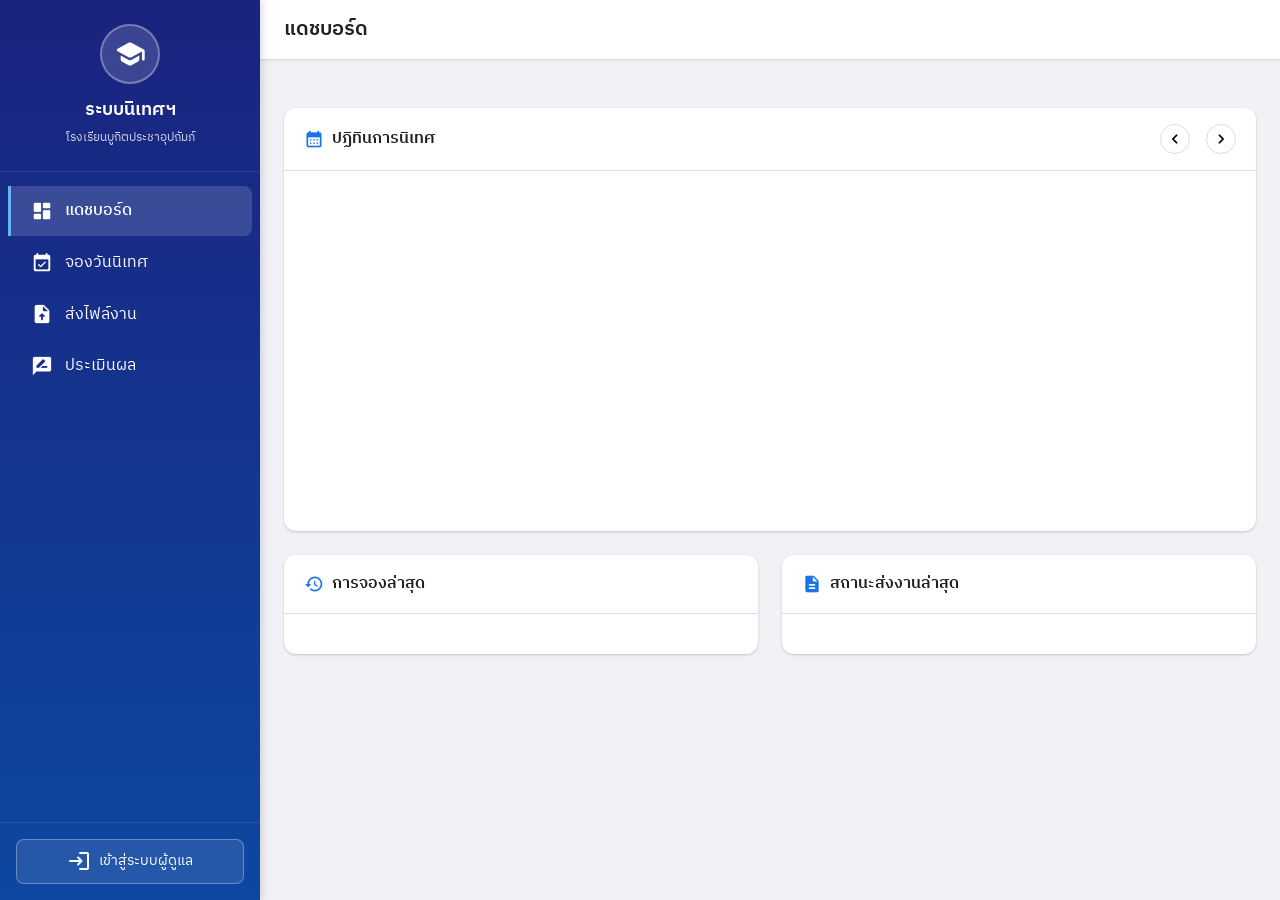
==== gas/index.html @ 8b7962dd "Initial commit: ระบบนิเทศภายในโรงเรียนบูกิตประชาอุปถัมภ์ - School Supervision System" ====
<!DOCTYPE html>
<html lang="th">
<head>
  <base target="_top">
  <meta charset="UTF-8">
  <meta name="viewport" content="width=device-width, initial-scale=1.0">
  <title>ระบบนิเทศภายในโรงเรียนบูกิตประชาอุปถัมภ์</title>
  <link href="https://fonts.googleapis.com/css2?family=IBM+Plex+Sans+Thai:wght@300;400;500;600;700&display=swap" rel="stylesheet">
  <link href="https://fonts.googleapis.com/icon?family=Material+Icons+Round" rel="stylesheet">
  <style>
:root{--primary:#1a73e8;--primary-dark:#1557b0;--primary-light:#e8f0fe;--success:#0d904f;--success-light:#e6f4ea;--warning:#e37400;--warning-light:#fef7e0;--danger:#d93025;--danger-light:#fce8e6;--bg:#f0f2f5;--surface:#fff;--text:#202124;--text-secondary:#5f6368;--text-light:#80868b;--border:#dadce0;--shadow:0 1px 3px rgba(0,0,0,.12),0 1px 2px rgba(0,0,0,.08);--shadow-md:0 4px 6px rgba(0,0,0,.1),0 2px 4px rgba(0,0,0,.06);--shadow-lg:0 10px 15px rgba(0,0,0,.1),0 4px 6px rgba(0,0,0,.05);--radius:12px;--radius-sm:8px;--sidebar-width:260px;--topbar-height:60px}*{margin:0;padding:0;box-sizing:border-box}body{font-family:'IBM Plex Sans Thai',sans-serif;background:var(--bg);color:var(--text);line-height:1.6;overflow-x:hidden}#app{display:flex;min-height:100vh}#sidebar{width:var(--sidebar-width);background:linear-gradient(180deg,#1a237e,#0d47a1);color:#fff;position:fixed;top:0;left:0;height:100vh;z-index:100;display:flex;flex-direction:column;transition:transform .3s;box-shadow:2px 0 8px rgba(0,0,0,.15)}.sidebar-header{padding:1.5rem;text-align:center;border-bottom:1px solid rgba(255,255,255,.1)}.school-logo{width:60px;height:60px;background:rgba(255,255,255,.15);border-radius:50%;display:flex;align-items:center;justify-content:center;margin:0 auto .75rem;border:2px solid rgba(255,255,255,.3)}.school-logo .material-icons-round{font-size:32px}.sidebar-header h2{font-size:1.1rem;font-weight:600;margin-bottom:.25rem}.school-name{font-size:.75rem;opacity:.8}.nav-menu{list-style:none;padding:.75rem 0;flex:1;overflow-y:auto}.nav-item{display:flex;align-items:center;padding:.75rem 1.25rem;cursor:pointer;transition:all .2s;gap:.75rem;border-left:3px solid transparent;margin:2px 8px;border-radius:0 var(--radius-sm) var(--radius-sm) 0}.nav-item:hover{background:rgba(255,255,255,.1)}.nav-item.active{background:rgba(255,255,255,.15);border-left-color:#64b5f6;font-weight:500}.nav-item .material-icons-round{font-size:22px}.sidebar-footer{padding:1rem;border-top:1px solid rgba(255,255,255,.1)}.btn-login{width:100%;padding:.6rem;background:rgba(255,255,255,.1);color:#fff;border:1px solid rgba(255,255,255,.3);border-radius:var(--radius-sm);cursor:pointer;font-family:inherit;font-size:.85rem;display:flex;align-items:center;justify-content:center;gap:.5rem;transition:all .2s}.btn-login:hover{background:rgba(255,255,255,.2)}.user-badge{display:flex;align-items:center;gap:.5rem;padding:.5rem .75rem;background:rgba(76,175,80,.2);border-radius:var(--radius-sm);font-size:.85rem;border:1px solid rgba(76,175,80,.4)}.btn-logout{margin-left:auto;background:rgba(255,255,255,.2);color:#fff;border:none;border-radius:50%;width:22px;height:22px;cursor:pointer;font-weight:700}#mainContent{flex:1;margin-left:var(--sidebar-width);min-height:100vh;display:flex;flex-direction:column}#topbar{height:var(--topbar-height);background:var(--surface);border-bottom:1px solid var(--border);display:flex;align-items:center;padding:0 1.5rem;gap:1rem;position:sticky;top:0;z-index:50;box-shadow:0 1px 3px rgba(0,0,0,.05)}#menuToggle{display:none;background:0 0;border:none;cursor:pointer;padding:.25rem;border-radius:50%;color:var(--text-secondary)}#menuToggle:hover{background:var(--bg)}#pageTitle{font-size:1.25rem;font-weight:600;flex:1}.topbar-right{display:flex;align-items:center;gap:1rem}.date-display{color:var(--text-secondary);font-size:.9rem}#pageContent{flex:1;padding:1.5rem}.page{display:none;animation:fadeIn .3s}.page.active{display:block}@keyframes fadeIn{from{opacity:0;transform:translateY(10px)}to{opacity:1;transform:translateY(0)}}.stats-grid{display:grid;grid-template-columns:repeat(auto-fit,minmax(220px,1fr));gap:1rem;margin-bottom:1.5rem}.stat-card{background:var(--surface);border-radius:var(--radius);padding:1.25rem;box-shadow:var(--shadow);display:flex;align-items:center;gap:1rem;transition:transform .2s,box-shadow .2s}.stat-card:hover{transform:translateY(-2px);box-shadow:var(--shadow-md)}.stat-icon{width:50px;height:50px;border-radius:var(--radius-sm);display:flex;align-items:center;justify-content:center}.stat-icon .material-icons-round{font-size:26px;color:#fff}.stat-icon.blue{background:linear-gradient(135deg,#1a73e8,#4285f4)}.stat-icon.green{background:linear-gradient(135deg,#0d904f,#34a853)}.stat-icon.orange{background:linear-gradient(135deg,#e37400,#fbbc04)}.stat-icon.red{background:linear-gradient(135deg,#d93025,#ea4335)}.stat-icon.purple{background:linear-gradient(135deg,#7b1fa2,#ab47bc)}.stat-icon.teal{background:linear-gradient(135deg,#00796b,#26a69a)}.stat-info h3{font-size:1.5rem;font-weight:700;line-height:1.2}.stat-info p{font-size:.8rem;color:var(--text-secondary)}.dashboard-grid{display:grid;grid-template-columns:1fr 1fr;gap:1.5rem}.dashboard-grid .calendar-card{grid-column:1/-1}.card{background:var(--surface);border-radius:var(--radius);box-shadow:var(--shadow);overflow:hidden}.card-header{padding:1rem 1.25rem;border-bottom:1px solid var(--border);display:flex;align-items:center;justify-content:space-between;flex-wrap:wrap;gap:.5rem}.card-header h3{font-size:1rem;font-weight:600;display:flex;align-items:center;gap:.5rem}.card-header h3 .material-icons-round{color:var(--primary);font-size:20px}.card-body{padding:1.25rem}.page-header{margin-bottom:1.5rem}.page-header h2{font-size:1.5rem;font-weight:700;display:flex;align-items:center;gap:.5rem}.form-container{background:var(--surface);border-radius:var(--radius);padding:1.5rem;box-shadow:var(--shadow)}.form-grid{display:grid;grid-template-columns:repeat(auto-fit,minmax(280px,1fr));gap:1rem}.form-group{display:flex;flex-direction:column;gap:.4rem}.form-group.full-width{grid-column:1/-1}.form-group label{font-size:.85rem;font-weight:500;color:var(--text-secondary)}.required{color:var(--danger)}.form-group input,.form-group select,.form-group textarea{padding:.65rem .85rem;border:1.5px solid var(--border);border-radius:var(--radius-sm);font-family:inherit;font-size:.9rem;transition:border-color .2s,box-shadow .2s;background:var(--surface)}.form-group input:focus,.form-group select:focus,.form-group textarea:focus{outline:none;border-color:var(--primary);box-shadow:0 0 0 3px var(--primary-light)}.form-group textarea{resize:vertical;min-height:80px}.form-actions{display:flex;gap:.75rem;margin-top:1.25rem;flex-wrap:wrap}.btn{display:inline-flex;align-items:center;gap:.5rem;padding:.65rem 1.25rem;border:none;border-radius:var(--radius-sm);font-family:inherit;font-size:.9rem;font-weight:500;cursor:pointer;transition:all .2s}.btn .material-icons-round{font-size:18px}.btn-primary{background:var(--primary);color:#fff}.btn-primary:hover{background:var(--primary-dark);box-shadow:var(--shadow-md)}.btn-secondary{background:var(--bg);color:var(--text-secondary);border:1px solid var(--border)}.btn-secondary:hover{background:#e8eaed}.btn-success{background:var(--success);color:#fff}.btn-success:hover{background:#0b7a43}.btn-danger{background:var(--danger);color:#fff}.btn-danger:hover{background:#b71c1c}.btn-warning{background:var(--warning);color:#fff}.btn-warning:hover{background:#c25e00}.btn-sm{padding:.35rem .75rem;font-size:.8rem}.btn-sm .material-icons-round{font-size:16px}.btn-full{width:100%;justify-content:center}.table-wrapper{overflow-x:auto;max-height:500px;overflow-y:auto}table{width:100%;border-collapse:collapse;font-size:.85rem}thead th{background:var(--bg);padding:.75rem .6rem;text-align:left;font-weight:600;color:var(--text-secondary);border-bottom:2px solid var(--border);position:sticky;top:0;white-space:nowrap;z-index:1}tbody td{padding:.65rem .6rem;border-bottom:1px solid var(--border);vertical-align:middle}tbody tr:hover{background:#f8f9fa}.badge{display:inline-block;padding:.2rem .6rem;border-radius:20px;font-size:.75rem;font-weight:500;white-space:nowrap}.badge-pending{background:var(--warning-light);color:var(--warning)}.badge-confirmed{background:var(--primary-light);color:var(--primary)}.badge-completed{background:var(--success-light);color:var(--success)}.badge-rejected{background:var(--danger-light);color:var(--danger)}.badge-review{background:#fff3e0;color:#e65100}.badge-approved{background:var(--success-light);color:var(--success)}.badge-revision{background:var(--warning-light);color:var(--warning)}.badge-excellent{background:#e8f5e9;color:#2e7d32}.badge-good{background:var(--primary-light);color:var(--primary)}.badge-fair{background:var(--warning-light);color:var(--warning)}.empty-state{text-align:center;padding:2rem;color:var(--text-light);font-style:italic}.empty-state .material-icons-round{font-size:48px;display:block;margin:0 auto .5rem;opacity:.4}.filter-group{display:flex;gap:.5rem;flex-wrap:wrap}.filter-group select{padding:.4rem .75rem;border:1px solid var(--border);border-radius:var(--radius-sm);font-family:inherit;font-size:.8rem;background:var(--surface)}.calendar-nav{display:flex;align-items:center;gap:.5rem}.cal-nav-btn{background:0 0;border:1px solid var(--border);border-radius:50%;width:30px;height:30px;display:flex;align-items:center;justify-content:center;cursor:pointer;transition:background .2s}.cal-nav-btn:hover{background:var(--bg)}.cal-nav-btn .material-icons-round{font-size:20px}#calendarContainer{min-height:320px}.cal-grid{display:grid;grid-template-columns:repeat(7,1fr);gap:2px}.cal-header-cell{text-align:center;padding:.5rem;font-weight:600;font-size:.8rem;color:var(--text-secondary)}.cal-cell{aspect-ratio:1;border-radius:var(--radius-sm);display:flex;flex-direction:column;align-items:center;justify-content:center;font-size:.85rem;padding:2px;position:relative;transition:background .2s;cursor:default;min-height:40px}.cal-cell.empty{background:0 0}.cal-cell.today{border:2px solid var(--primary);font-weight:700}.cal-cell.has-booking{background:var(--primary-light);cursor:pointer}.cal-cell.has-booking:hover{background:#d2e3fc}.cal-dots{display:flex;gap:2px;margin-top:2px;flex-wrap:wrap;justify-content:center}.cal-dot{width:5px;height:5px;border-radius:50%}.cal-dot.pending{background:var(--warning)}.cal-dot.confirmed{background:var(--primary)}.cal-dot.completed{background:var(--success)}.cal-dot.rejected{background:var(--danger)}.modal{position:fixed;top:0;left:0;width:100%;height:100%;background:rgba(0,0,0,.5);z-index:200;display:flex;align-items:center;justify-content:center;padding:1rem;animation:fadeIn .2s}.modal-content{background:var(--surface);border-radius:var(--radius);width:100%;max-width:450px;box-shadow:var(--shadow-lg);max-height:90vh;overflow-y:auto}.modal-lg{max-width:700px}.modal-header{padding:1rem 1.25rem;border-bottom:1px solid var(--border);display:flex;align-items:center;justify-content:space-between}.modal-header h3{font-size:1.1rem;display:flex;align-items:center;gap:.5rem}.modal-close{background:0 0;border:none;font-size:1.5rem;cursor:pointer;color:var(--text-secondary);width:32px;height:32px;border-radius:50%;display:flex;align-items:center;justify-content:center}.modal-close:hover{background:var(--bg)}.modal-body{padding:1.25rem}.error-text{color:var(--danger);font-size:.85rem;margin-top:.75rem;text-align:center}.hint-text{color:var(--text-light);font-size:.75rem;margin-top:.25rem}.file-preview{background:var(--bg);border:2px dashed var(--border);border-radius:var(--radius-sm);padding:1rem;margin-top:.5rem;text-align:center}.admin-tabs{display:flex;gap:.5rem;margin-bottom:1.5rem;flex-wrap:wrap}.tab-btn{display:flex;align-items:center;gap:.5rem;padding:.65rem 1.25rem;background:var(--surface);border:1px solid var(--border);border-radius:var(--radius-sm);font-family:inherit;font-size:.9rem;cursor:pointer;transition:all .2s}.tab-btn.active{background:var(--primary);color:#fff;border-color:var(--primary)}.tab-btn:hover:not(.active){background:var(--bg)}.admin-tab{display:none}.admin-tab.active{display:block}.report-controls{background:var(--surface);border-radius:var(--radius);padding:1.25rem;box-shadow:var(--shadow)}.toast{position:fixed;bottom:2rem;right:2rem;padding:.85rem 1.5rem;border-radius:var(--radius-sm);color:#fff;font-size:.9rem;z-index:300;transform:translateY(100px);opacity:0;transition:all .3s;box-shadow:var(--shadow-lg);max-width:400px}.toast.show{transform:translateY(0);opacity:1}.toast.success{background:var(--success)}.toast.error{background:var(--danger)}.toast.info{background:var(--primary)}.toast.warning{background:var(--warning)}.loading-overlay{position:fixed;top:0;left:0;width:100%;height:100%;background:rgba(255,255,255,.7);z-index:250;display:flex;align-items:center;justify-content:center}.spinner{width:40px;height:40px;border:4px solid var(--border);border-top-color:var(--primary);border-radius:50%;animation:spin .8s linear infinite}@keyframes spin{to{transform:rotate(360deg)}}.detail-grid{display:grid;grid-template-columns:1fr 1fr;gap:.75rem}.detail-item{padding:.6rem;background:var(--bg);border-radius:var(--radius-sm)}.detail-item .label{font-size:.75rem;color:var(--text-light);margin-bottom:.2rem}.detail-item .value{font-size:.9rem;font-weight:500}.detail-item.full{grid-column:1/-1}.action-buttons{display:flex;gap:.35rem;flex-wrap:wrap}.report-section{margin-bottom:1.5rem;padding-bottom:1rem;border-bottom:1px solid var(--border)}.report-section:last-child{border-bottom:none}.report-section h4{font-size:1rem;margin-bottom:.75rem;color:var(--primary)}.report-item{display:flex;justify-content:space-between;padding:.4rem 0;font-size:.9rem}.report-item .label{color:var(--text-secondary)}.report-item .value{font-weight:600}.btn-actions{display:flex;gap:.25rem;flex-wrap:wrap}@media(max-width:768px){#sidebar{transform:translateX(-100%)}#sidebar.open{transform:translateX(0)}#mainContent{margin-left:0}#menuToggle{display:flex}.dashboard-grid{grid-template-columns:1fr}.form-grid{grid-template-columns:1fr}.stats-grid{grid-template-columns:repeat(auto-fit,minmax(160px,1fr))}.detail-grid{grid-template-columns:1fr}.stat-info h3{font-size:1.2rem}.page-header h2{font-size:1.2rem}#pageContent{padding:1rem}}@media print{#sidebar,#topbar,.form-actions,.filter-group,.admin-tabs{display:none!important}#mainContent{margin-left:0!important}.card{box-shadow:none;border:1px solid #ddd}}
  </style>
</head>
<body>
<div id="app">
  <nav id="sidebar">
    <div class="sidebar-header">
      <div class="school-logo"><span class="material-icons-round">school</span></div>
      <h2>ระบบนิเทศฯ</h2>
      <p class="school-name">โรงเรียนบูกิตประชาอุปถัมภ์</p>
    </div>
    <ul class="nav-menu">
      <li class="nav-item active" data-page="dashboard"><span class="material-icons-round">dashboard</span><span>แดชบอร์ด</span></li>
      <li class="nav-item" data-page="booking"><span class="material-icons-round">event_available</span><span>จองวันนิเทศ</span></li>
      <li class="nav-item" data-page="files"><span class="material-icons-round">upload_file</span><span>ส่งไฟล์งาน</span></li>
      <li class="nav-item" data-page="supervision"><span class="material-icons-round">rate_review</span><span>ประเมินผล</span></li>
      <li class="nav-item admin-only" data-page="admin" style="display:none;"><span class="material-icons-round">admin_panel_settings</span><span>จัดการระบบ</span></li>
    </ul>
    <div class="sidebar-footer">
      <button id="loginBtn" class="btn-login" onclick="showLoginModal()"><span class="material-icons-round">login</span> เข้าสู่ระบบผู้ดูแล</button>
      <div id="userBadge" class="user-badge" style="display:none;"><span class="material-icons-round">verified_user</span><span>ผู้ดูแลระบบ</span><button onclick="logout()" class="btn-logout" title="ออกจากระบบ">x</button></div>
    </div>
  </nav>
  <main id="mainContent">
    <header id="topbar">
      <button id="menuToggle" onclick="toggleSidebar()"><span class="material-icons-round">menu</span></button>
      <h1 id="pageTitle">แดชบอร์ด</h1>
      <div class="topbar-right"><span id="currentDate" class="date-display"></span></div>
    </header>
    <div id="pageContent">
      <section id="page-dashboard" class="page active">
        <div class="stats-grid" id="statsGrid"></div>
        <div class="dashboard-grid">
          <div class="card calendar-card">
            <div class="card-header"><h3><span class="material-icons-round">calendar_month</span> ปฏิทินการนิเทศ</h3><div class="calendar-nav"><button onclick="changeMonth(-1)" class="cal-nav-btn"><span class="material-icons-round">chevron_left</span></button><span id="calendarMonth"></span><button onclick="changeMonth(1)" class="cal-nav-btn"><span class="material-icons-round">chevron_right</span></button></div></div>
            <div class="card-body"><div id="calendarContainer"></div></div>
          </div>
          <div class="card"><div class="card-header"><h3><span class="material-icons-round">history</span> การจองล่าสุด</h3></div><div class="card-body"><div id="recentBookingsTable"></div></div></div>
          <div class="card"><div class="card-header"><h3><span class="material-icons-round">description</span> สถานะส่งงานล่าสุด</h3></div><div class="card-body"><div id="recentFilesTable"></div></div></div>
        </div>
      </section>
      <section id="page-booking" class="page">
        <div class="page-header"><h2>จองวันนิเทศ</h2></div>
        <div class="form-container">
          <form id="bookingForm" onsubmit="submitBooking(event)">
            <div class="form-grid">
              <div class="form-group"><label>วันที่นิเทศ <span class="required">*</span></label><input type="date" id="bookDate" required min=""></div>
              <div class="form-group"><label>ช่วงเวลา <span class="required">*</span></label><select id="bookTime" required><option value="">-- เลือกช่วงเวลา --</option><option value="เช้า (08:30-12:00)">เช้า (08:30-12:00)</option><option value="บ่าย (12:30-16:00)">บ่าย (12:30-16:00)</option></select></div>
              <div class="form-group"><label>คาบที่ <span class="required">*</span></label><select id="bookPeriod" required><option value="">-- เลือกคาบ --</option><option value="1">คาบที่ 1 (08:30-09:10)</option><option value="2">คาบที่ 2 (09:10-09:50)</option><option value="3">คาบที่ 3 (10:00-10:40)</option><option value="4">คาบที่ 4 (10:40-11:20)</option><option value="5">คาบที่ 5 (11:20-12:00)</option><option value="6">คาบที่ 6 (12:30-13:10)</option><option value="7">คาบที่ 7 (13:10-13:50)</option><option value="8">คาบที่ 8 (13:50-14:30)</option></select></div>
              <div class="form-group"><label>ชื่อ-นามสกุล <span class="required">*</span></label><input type="text" id="bookTeacher" placeholder="กรอกชื่อ-นามสกุล" required></div>
              <div class="form-group"><label>กลุ่มสาระการเรียนรู้ <span class="required">*</span></label><select id="bookDepartment" required><option value="">-- เลือกกลุ่มสาระ --</option><option value="ภาษาไทย">ภาษาไทย</option><option value="คณิตศาสตร์">คณิตศาสตร์</option><option value="วิทยาศาสตร์">วิทยาศาสตร์</option><option value="สังคมศึกษา">สังคมศึกษา</option><option value="สุขศึกษา">สุขศึกษา</option><option value="ศิลปะ">ศิลปะ</option><option value="การงานอาชีพ">การงานอาชีพ</option><option value="ภาษาต่างประเทศ">ภาษาต่างประเทศ</option></select></div>
              <div class="form-group"><label>ชื่อวิชา <span class="required">*</span></label><input type="text" id="bookSubject" placeholder="กรอกชื่อวิชา" required></div>
              <div class="form-group"><label>รหัสวิชา</label><input type="text" id="bookSubjectCode" placeholder="กรอกรหัสวิชา"></div>
              <div class="form-group"><label>ระดับชั้น <span class="required">*</span></label><select id="bookClassLevel" required><option value="">-- เลือกระดับชั้น --</option><option value="ป.1">ป.1</option><option value="ป.2">ป.2</option><option value="ป.3">ป.3</option><option value="ป.4">ป.4</option><option value="ป.5">ป.5</option><option value="ป.6">ป.6</option><option value="ม.1">ม.1</option><option value="ม.2">ม.2</option><option value="ม.3">ม.3</option><option value="ม.4">ม.4</option><option value="ม.5">ม.5</option><option value="ม.6">ม.6</option></select></div>
              <div class="form-group"><label>ห้องเรียน <span class="required">*</span></label><input type="text" id="bookRoom" placeholder="เช่น ป.4/1" required></div>
            </div>
            <div class="form-actions"><button type="submit" class="btn btn-primary"><span class="material-icons-round">event_available</span> จองวันนิเทศ</button><button type="reset" class="btn btn-secondary"><span class="material-icons-round">refresh</span> ล้างข้อมูล</button></div>
          </form>
        </div>
        <div class="card" style="margin-top:2rem;"><div class="card-header"><h3><span class="material-icons-round">list</span> รายการจองของฉัน</h3><div class="filter-group"><select id="myBookingFilter" onchange="loadMyBookings()"><option value="">ทุกสถานะ</option><option value="รอดำเนินการ">รอดำเนินการ</option><option value="ยืนยันแล้ว">ยืนยันแล้ว</option><option value="นิเทศแล้ว">นิเทศแล้ว</option><option value="ปฏิเสธ">ปฏิเสธ</option></select></div></div><div class="card-body"><div id="myBookingsTable"></div></div></div>
      </section>
      <section id="page-files" class="page">
        <div class="page-header"><h2>ส่งไฟล์งาน</h2></div>
        <div class="form-container">
          <form id="fileForm" onsubmit="submitFile(event)">
            <div class="form-grid">
              <div class="form-group"><label>ชื่อ-นามสกุล <span class="required">*</span></label><input type="text" id="fileTeacher" placeholder="กรอกชื่อ-นามสกุล" required></div>
              <div class="form-group"><label>ประเภทไฟล์ <span class="required">*</span></label><select id="fileType" required onchange="updateFileHint()"><option value="">-- เลือกประเภท --</option><option value="แผนการสอน">แผนการสอน (PDF/Word)</option><option value="สื่อการสอน">สื่อการสอน (รูปภาพ/PPT/PDF)</option><option value="ภาพกิจกรรม">ภาพกิจกรรม (รูปภาพ)</option><option value="คลิปวิดีโอ">คลิปวิดีโอ (ลิงก์ YouTube/Drive)</option></select></div>
              <div class="form-group" id="fileUploadGroup" style="display:none;"><label>อัพโหลดไฟล์ <span class="required">*</span></label><input type="file" id="fileInput" accept=".pdf,.doc,.docx,.ppt,.pptx,.jpg,.jpeg,.png,.gif"><small id="fileHint" class="hint-text"></small></div>
              <div class="form-group" id="fileLinkGroup" style="display:none;"><label>ลิงก์ไฟล์ <span class="required">*</span></label><input type="url" id="fileLink" placeholder="https://youtube.com/... หรือ https://drive.google.com/..."></div>
              <div class="form-group full-width"><label>ชื่อไฟล์/รายละเอียด</label><input type="text" id="fileName" placeholder="กรอกชื่อไฟล์หรือรายละเอียด"></div>
            </div>
            <div id="filePreview" class="file-preview" style="display:none;"></div>
            <div class="form-actions"><button type="submit" class="btn btn-primary"><span class="material-icons-round">upload_file</span> ส่งไฟล์งาน</button><button type="reset" class="btn btn-secondary" onclick="resetFileForm()"><span class="material-icons-round">refresh</span> ล้างข้อมูล</button></div>
          </form>
        </div>
        <div class="card" style="margin-top:2rem;"><div class="card-header"><h3><span class="material-icons-round">folder_open</span> ไฟล์งานของฉัน</h3><div class="filter-group"><select id="myFileFilter" onchange="loadMyFiles()"><option value="">ทุกสถานะ</option><option value="รอตรวจสอบ">รอตรวจสอบ</option><option value="ผ่าน">ผ่าน</option><option value="ปรับปรุง">ปรับปรุง</option></select></div></div><div class="card-body"><div id="myFilesTable"></div></div></div>
      </section>
      <section id="page-supervision" class="page">
        <div class="page-header"><h2>ประเมินผลการนิเทศ</h2></div>
        <div class="form-container">
          <form id="supervisionForm" onsubmit="submitSupervision(event)">
            <div class="form-grid">
              <div class="form-group"><label>ชื่อ-นามสกุลครูผู้สอน <span class="required">*</span></label><input type="text" id="supTeacher" placeholder="กรอกชื่อ-นามสกุล" required></div>
              <div class="form-group"><label>วันที่นิเทศ <span class="required">*</span></label><input type="date" id="supDate" required></div>
              <div class="form-group"><label>กลุ่มสาระ <span class="required">*</span></label><select id="supDepartment" required><option value="">-- เลือกกลุ่มสาระ --</option><option value="ภาษาไทย">ภาษาไทย</option><option value="คณิตศาสตร์">คณิตศาสตร์</option><option value="วิทยาศาสตร์">วิทยาศาสตร์</option><option value="สังคมศึกษา">สังคมศึกษา</option><option value="สุขศึกษา">สุขศึกษา</option><option value="ศิลปะ">ศิลปะ</option><option value="การงานอาชีพ">การงานอาชีพ</option><option value="ภาษาต่างประเทศ">ภาษาต่างประเทศ</option></select></div>
              <div class="form-group"><label>รายวิชา</label><input type="text" id="supSubject" placeholder="กรอกรายวิชา"></div>
              <div class="form-group full-width"><label>จุดเด่น <span class="required">*</span></label><textarea id="supStrengths" rows="3" placeholder="บันทึกจุดเด่นของการจัดการเรียนรู้..." required></textarea></div>
              <div class="form-group full-width"><label>จุดพัฒนา <span class="required">*</span></label><textarea id="supImprovements" rows="3" placeholder="บันทึกจุดที่ต้องพัฒนา..." required></textarea></div>
              <div class="form-group full-width"><label>ข้อเสนอแนะ</label><textarea id="supSuggestions" rows="3" placeholder="ข้อเสนอแนะเพิ่มเติม..."></textarea></div>
              <div class="form-group"><label>ระดับคุณภาพ <span class="required">*</span></label><select id="supQuality" required><option value="">-- เลือกระดับ --</option><option value="ดีมาก">ดีมาก</option><option value="ดี">ดี</option><option value="พอใช้">พอใช้</option><option value="ปรับปรุง">ปรับปรุง</option></select></div>
            </div>
            <div class="form-actions"><button type="submit" class="btn btn-primary"><span class="material-icons-round">save</span> บันทึกผลการประเมิน</button><button type="reset" class="btn btn-secondary"><span class="material-icons-round">refresh</span> ล้างข้อมูล</button></div>
          </form>
        </div>
        <div class="card" style="margin-top:2rem;"><div class="card-header"><h3><span class="material-icons-round">assessment</span> ผลการประเมินล่าสุด</h3></div><div class="card-body"><div id="recentSupervisionsTable"></div></div></div>
      </section>
      <section id="page-admin" class="page">
        <div class="page-header"><h2>จัดการระบบ</h2></div>
        <div class="admin-tabs">
          <button class="tab-btn active" onclick="switchAdminTab('adminBooking')"><span class="material-icons-round">event</span> จัดการการจอง</button>
          <button class="tab-btn" onclick="switchAdminTab('adminFiles')"><span class="material-icons-round">folder</span> ตรวจผลงาน</button>
          <button class="tab-btn" onclick="switchAdminTab('adminReports')"><span class="material-icons-round">summarize</span> รายงาน</button>
        </div>
        <div id="adminBooking" class="admin-tab active">
          <div class="card"><div class="card-header"><h3>รายการจองทั้งหมด</h3><div class="filter-group"><select id="adminBookingStatus" onchange="loadAdminBookings()"><option value="">ทุกสถานะ</option><option value="รอดำเนินการ">รอดำเนินการ</option><option value="ยืนยันแล้ว">ยืนยันแล้ว</option><option value="นิเทศแล้ว">นิเทศแล้ว</option><option value="ปฏิเสธ">ปฏิเสธ</option></select><select id="adminBookingDept" onchange="loadAdminBookings()"><option value="">ทุกกลุ่มสาระ</option><option value="ภาษาไทย">ภาษาไทย</option><option value="คณิตศาสตร์">คณิตศาสตร์</option><option value="วิทยาศาสตร์">วิทยาศาสตร์</option><option value="สังคมศึกษา">สังคมศึกษา</option><option value="สุขศึกษา">สุขศึกษา</option><option value="ศิลปะ">ศิลปะ</option><option value="การงานอาชีพ">การงานอาชีพ</option><option value="ภาษาต่างประเทศ">ภาษาต่างประเทศ</option></select></div></div><div class="card-body"><div id="adminBookingsTable"></div></div></div>
        </div>
        <div id="adminFiles" class="admin-tab">
          <div class="card"><div class="card-header"><h3>ไฟล์งานทั้งหมด</h3><div class="filter-group"><select id="adminFileStatus" onchange="loadAdminFiles()"><option value="">ทุกสถานะ</option><option value="รอตรวจสอบ">รอตรวจสอบ</option><option value="ผ่าน">ผ่าน</option><option value="ปรับปรุง">ปรับปรุง</option></select></div></div><div class="card-body"><div id="adminFilesTable"></div></div></div>
        </div>
        <div id="adminReports" class="admin-tab">
          <div class="report-controls"><div class="form-grid"><div class="form-group"><label>ประเภทรายงาน</label><select id="reportType" onchange="updateReportFields()"><option value="individual">รายงานรายบุคคล</option><option value="department">รายงานกลุ่มสาระ</option><option value="summary">รายงานสรุป</option></select></div><div class="form-group" id="reportTeacherGroup"><label>เลือกครู</label><select id="reportTeacher"><option value="">-- ทั้งหมด --</option></select></div><div class="form-group" id="reportDeptGroup" style="display:none;"><label>เลือกกลุ่มสาระ</label><select id="reportDept"><option value="">-- ทั้งหมด --</option></select></div></div><div class="form-actions"><button onclick="generateReport()" class="btn btn-primary"><span class="material-icons-round">analytics</span> สร้างรายงาน</button><button onclick="printReport()" class="btn btn-secondary"><span class="material-icons-round">print</span> พิมพ์รายงาน</button></div></div>
          <div class="card" style="margin-top:1rem;"><div class="card-header"><h3>ผลรายงาน</h3></div><div class="card-body" id="reportOutput"><p class="empty-state">เลือกประเภทรายงานแล้วกด "สร้างรายงาน"</p></div></div>
        </div>
      </section>
    </div>
  </main>
</div>
<div id="loginModal" class="modal" style="display:none;"><div class="modal-content"><div class="modal-header"><h3><span class="material-icons-round">lock</span> เข้าสู่ระบบผู้ดูแล</h3><button class="modal-close" onclick="closeLoginModal()">&times;</button></div><div class="modal-body"><div class="form-group"><label>รหัสผ่าน</label><input type="password" id="loginPassword" placeholder="กรอกรหัสผ่าน"></div><button onclick="doLogin()" class="btn btn-primary btn-full"><span class="material-icons-round">login</span> เข้าสู่ระบบ</button><p id="loginError" class="error-text" style="display:none;"></p></div></div></div>
<div id="bookingDetailModal" class="modal" style="display:none;"><div class="modal-content modal-lg"><div class="modal-header"><h3><span class="material-icons-round">event</span> รายละเอียดการจอง</h3><button class="modal-close" onclick="closeModal('bookingDetailModal')">&times;</button></div><div class="modal-body" id="bookingDetailBody"></div></div></div>
<div id="supervisionDetailModal" class="modal" style="display:none;"><div class="modal-content modal-lg"><div class="modal-header"><h3><span class="material-icons-round">rate_review</span> รายละเอียดการประเมิน</h3><button class="modal-close" onclick="closeModal('supervisionDetailModal')">&times;</button></div><div class="modal-body" id="supervisionDetailBody"></div></div></div>
<div id="toast" class="toast"></div>
<div id="loadingOverlay" class="loading-overlay" style="display:none;"><div class="spinner"></div></div>
<script>
let isAdmin=false,calendarMonth=new Date().getMonth(),calendarYear=new Date().getFullYear(),allBookings=[],allSupervisions=[],allTeachers=[],allFiles=[];
const API_URL='https://script.google.com/macros/s/AKfycbzPOx6alzSVmZ8NN87l4rToV7kY1r9ch0oHJM_42xzgAl-SP7AriEB5KYumwx0uscRD/exec';
document.addEventListener('DOMContentLoaded',function(){setCurrentDate();initNavigation();setMinDate();loadDashboard();checkAdminSession()});
function setCurrentDate(){const o=new Date();document.getElementById('currentDate').textContent=o.toLocaleDateString('th-TH',{year:'numeric',month:'long',day:'numeric',weekday:'long'})}
function setMinDate(){const t=new Date().toISOString().split('T')[0],d=document.getElementById('bookDate');if(d)d.min=t}
function checkAdminSession(){'true'===sessionStorage.getItem('adminSession')&&(isAdmin=true,showAdminUI())}
function initNavigation(){document.querySelectorAll('.nav-item').forEach(o=>{o.addEventListener('click',function(){navigateTo(this.dataset.page)})})}
function navigateTo(p){document.querySelectorAll('.nav-item').forEach(i=>i.classList.remove('active'));document.querySelector('.nav-item[data-page="'+p+'"]').classList.add('active');document.querySelectorAll('.page').forEach(pg=>pg.classList.remove('active'));document.getElementById('page-'+p).classList.add('active');const t={dashboard:'แดชบอร์ด',booking:'จองวันนิเทศ',files:'ส่งไฟล์งาน',supervision:'ประเมินผล',admin:'จัดการระบบ'};document.getElementById('pageTitle').textContent=t[p]||p;if('dashboard'===p)loadDashboard();else if('booking'===p)loadMyBookings();else if('files'===p)loadMyFiles();else if('supervision'===p)loadRecentSupervisions();else if('admin'===p)loadAdminBookings();if(window.innerWidth<=768)document.getElementById('sidebar').classList.remove('open')}
function toggleSidebar(){document.getElementById('sidebar').classList.toggle('open')}
async function apiCall(a,d={}){try{showLoading(true);const r=await fetch(API_URL,{method:'POST',mode:'no-cors',headers:{'Content-Type':'application/json'},body:JSON.stringify({action:a,...d})});const j=await r.json();showLoading(false);return j}catch(e){showLoading(false);showToast('เกิดข้อผิดพลาด: '+e.message,'error');return{success:false,message:e.toString()}}}
function showLoading(s){document.getElementById('loadingOverlay').style.display=s?'flex':'none'}
function showToast(m,t='info'){const e=document.getElementById('toast');e.textContent=m;e.className='toast '+t+' show';setTimeout(()=>{e.className='toast'},3500)}
function showModal(id){document.getElementById(id).style.display='flex'}
function closeModal(id){document.getElementById(id).style.display='none'}
function getStatusBadge(s){const m={'รอดำเนินการ':'badge-pending','ยืนยันแล้ว':'badge-confirmed','นิเทศแล้ว':'badge-completed','ปฏิเสธ':'badge-rejected','รอตรวจสอบ':'badge-review','ผ่าน':'badge-approved','ปรับปรุง':'badge-revision','ดีมาก':'badge-excellent','ดี':'badge-good','พอใช้':'badge-fair'};return'<span class="badge '+(m[s]||'')+'">'+s+'</span>'}
function getDeptBadge(d){return'<span class="badge" style="background:#e8f0fe;color:#1a73e8;">'+d+'</span>'}
function formatDate(d){if(!d)return'-';const t=new Date(d);return isNaN(t)?d:t.toLocaleDateString('th-TH',{year:'numeric',month:'short',day:'numeric'})}
function formatDateTime(d){if(!d)return'-';const t=new Date(d);return isNaN(t)?d:t.toLocaleDateString('th-TH',{year:'numeric',month:'short',day:'numeric',hour:'2-digit',minute:'2-digit'})}
async function loadDashboard(){const r=await apiCall('getDashboard');if(!r.success)return;const s=r.data;document.getElementById('statsGrid').innerHTML='<div class="stat-card"><div class="stat-icon blue"><span class="material-icons-round">event_available</span></div><div class="stat-info"><h3>'+s.totalBookings+'</h3><p>การจองทั้งหมด</p></div></div><div class="stat-card"><div class="stat-icon orange"><span class="material-icons-round">pending_actions</span></div><div class="stat-info"><h3>'+s.pendingBookings+'</h3><p>รอดำเนินการ</p></div></div><div class="stat-card"><div class="stat-icon green"><span class="material-icons-round">check_circle</span></div><div class="stat-info"><h3>'+s.completedBookings+'</h3><p>นิเทศแล้ว</p></div></div><div class="stat-card"><div class="stat-icon purple"><span class="material-icons-round">upload_file</span></div><div class="stat-info"><h3>'+s.totalFiles+'</h3><p>ไฟล์งานทั้งหมด</p></div></div><div class="stat-card"><div class="stat-icon teal"><span class="material-icons-round">rate_review</span></div><div class="stat-info"><h3>'+s.totalSupervisions+'</h3><p>ผลการประเมิน</p></div></div><div class="stat-card"><div class="stat-icon red"><span class="material-icons-round">today</span></div><div class="stat-info"><h3>'+s.todayBookings+'</h3><p>นิเทศวันนี้</p></div></div>';allBookings=s.calendarEvents||[];renderCalendar();renderRecentBookings(s.recentBookings);renderRecentFiles(s.recentFiles)}
function renderCalendar(){const c=document.getElementById('calendarContainer'),mn=['มกราคม','กุมภาพันธ์','มีนาคม','เมษายน','พฤษภาคม','มิถุนายน','กรกฎาคม','สิงหาคม','กันยายน','ตุลาคม','พฤศจิกายน','ธันวาคม'];document.getElementById('calendarMonth').textContent=mn[calendarMonth]+' '+(calendarYear+543);const fd=new Date(calendarYear,calendarMonth,1).getDay(),dim=new Date(calendarYear,calendarMonth+1,0).getDate(),td=new Date().toISOString().split('T')[0],dn=['อา','จ','อ','พ','พฤ','ศ','ส'];let h='<div class="cal-grid">';dn.forEach(d=>{h+='<div class="cal-header-cell">'+d+'</div>'});for(let i=0;i<fd;i++)h+='<div class="cal-cell empty"></div>';for(let d=1;d<=dim;d++){const ds=calendarYear+'-'+String(calendarMonth+1).padStart(2,'0')+'-'+String(d).padStart(2,'0'),it=ds===td,db=allBookings.filter(b=>b.date===ds);let cl='cal-cell';if(it)cl+=' today';if(db.length>0)cl+=' has-booking';let dots='';if(db.length>0){dots='<div class="cal-dots">';const sm={'รอดำเนินการ':'pending','ยืนยันแล้ว':'confirmed','นิเทศแล้ว':'completed','ปฏิเสธ':'rejected'};db.forEach(b=>{dots+='<div class="cal-dot '+(sm[b.status]||'pending')+'" title="'+b.title+'"></div>'});dots+='</div>'}let tp=db.length>0?'<div class="cal-cell-tooltip">'+db.length+' การจอง</div>':'';h+='<div class="'+cl+'" '+(db.length>0?'onclick="showDayBookings(\''+ds+'\')"':'')+'>'+tp+'<span>'+d+'</span>'+dots+'</div>'}h+='</div>';c.innerHTML=h}
function changeMonth(d){calendarMonth+=d;if(calendarMonth>11){calendarMonth=0;calendarYear++}if(calendarMonth<0){calendarMonth=11;calendarYear--}renderCalendar()}
async function showDayBookings(ds){const r=await apiCall('getBookings',{date:ds});if(!r.success||0===r.data.length){showToast('ไม่มีการจองในวันนี้','info');return}let h='<p style="margin-bottom:1rem;color:var(--text-secondary);">วันที่ '+formatDate(ds)+'</p>';r.data.forEach(b=>{h+='<div class="detail-grid" style="margin-bottom:1rem;padding:.75rem;background:var(--bg);border-radius:var(--radius-sm);"><div class="detail-item"><div class="label">ครู</div><div class="value">'+b.teacherName+'</div></div><div class="detail-item"><div class="label">คาบ</div><div class="value">คาบที่ '+b.period+'</div></div><div class="detail-item"><div class="label">วิชา</div><div class="value">'+b.subjectName+'</div></div><div class="detail-item"><div class="label">ห้อง</div><div class="value">'+b.room+'</div></div><div class="detail-item full"><div class="label">สถานะ</div><div class="value">'+getStatusBadge(b.status)+'</div></div></div>'});document.getElementById('bookingDetailBody').innerHTML=h;showModal('bookingDetailModal')}
function renderRecentBookings(b){const c=document.getElementById('recentBookingsTable');if(!b||0===b.length){c.innerHTML='<p class="empty-state">ยังไม่มีรายการจอง</p>';return}let h='<div class="table-wrapper"><table><thead><tr><th>วันที่</th><th>ครู</th><th>วิชา</th><th>ห้อง</th><th>สถานะ</th></tr></thead><tbody>';b.forEach(x=>{h+='<tr><td>'+formatDate(x.date)+'</td><td>'+x.teacherName+'</td><td>'+x.subjectName+'</td><td>'+x.room+'</td><td>'+getStatusBadge(x.status)+'</td></tr>'});h+='</tbody></table></div>';c.innerHTML=h}
function renderRecentFiles(f){const c=document.getElementById('recentFilesTable');if(!f||0===f.length){c.innerHTML='<p class="empty-state">ยังไม่มีไฟล์งาน</p>';return}let h='<div class="table-wrapper"><table><thead><tr><th>วันที่</th><th>ครู</th><th>ประเภท</th><th>สถานะ</th></tr></thead><tbody>';f.forEach(x=>{h+='<tr><td>'+formatDateTime(x.timestamp)+'</td><td>'+x.teacherName+'</td><td>'+x.fileType+'</td><td>'+getStatusBadge(x.status)+'</td></tr>'});h+='</tbody></table></div>';c.innerHTML=h}
async function submitBooking(e){e.preventDefault();const d={date:document.getElementById('bookDate').value,time:document.getElementById('bookTime').value,period:document.getElementById('bookPeriod').value,teacherName:document.getElementById('bookTeacher').value.trim(),department:document.getElementById('bookDepartment').value,subjectName:document.getElementById('bookSubject').value.trim(),subjectCode:document.getElementById('bookSubjectCode').value.trim(),classLevel:document.getElementById('bookClassLevel').value,room:document.getElementById('bookRoom').value.trim()};if(!d.date||!d.time||!d.period||!d.teacherName||!d.department||!d.subjectName||!d.classLevel||!d.room){showToast('กรุณากรอกข้อมูลให้ครบถ้วน','warning');return}const r=await apiCall('addBooking',d);if(r.success){showToast('จองวันนิเทศสำเร็จ!','success');document.getElementById('bookingForm').reset();setMinDate();loadMyBookings()}else showToast(r.message||'ไม่สามารถจองได้','error')}
async function loadMyBookings(){const f=document.getElementById('myBookingFilter')?.value||'',r=await apiCall('getBookings',f?{status:f}:{}),c=document.getElementById('myBookingsTable');if(!r.success||0===r.data.length){c.innerHTML='<p class="empty-state"><span class="material-icons-round">event_busy</span>ยังไม่มีรายการจอง</p>';return}let h='<div class="table-wrapper"><table><thead><tr><th>#</th><th>วันที่</th><th>เวลา</th><th>คาบ</th><th>วิชา</th><th>กลุ่มสาระ</th><th>ห้อง</th><th>สถานะ</th></tr></thead><tbody>';r.data.forEach((b,i)=>{h+='<tr><td>'+(i+1)+'</td><td>'+formatDate(b.date)+'</td><td>'+b.time+'</td><td>'+b.period+'</td><td>'+b.subjectName+'</td><td>'+getDeptBadge(b.department)+'</td><td>'+b.room+'</td><td>'+getStatusBadge(b.status)+'</td></tr>'});h+='</tbody></table></div>';c.innerHTML=h}
function updateFileHint(){const t=document.getElementById('fileType').value,ug=document.getElementById('fileUploadGroup'),lg=document.getElementById('fileLinkGroup'),fi=document.getElementById('fileInput'),ht=document.getElementById('fileHint');ug.style.display='none';lg.style.display='none';if('คลิปวิดีโอ'===t){lg.style.display='block';document.getElementById('fileLink').required=true;fi.required=false}else if(t){ug.style.display='block';fi.required=true;document.getElementById('fileLink').required=false;const h={'แผนการสอน':'รองรับไฟล์ PDF, Word (.pdf, .doc, .docx)','สื่อการสอน':'รองรับไฟล์ รูปภาพ, PPT, PDF (.jpg, .png, .ppt, .pptx, .pdf)','ภาพกิจกรรม':'รองรับไฟล์ รูปภาพ (.jpg, .jpeg, .png, .gif)'};ht.textContent=h[t]||'';const a={'แผนการสอน':'.pdf,.doc,.docx','สื่อการสอน':'.jpg,.jpeg,.png,.gif,.ppt,.pptx,.pdf','ภาพกิจกรรม':'.jpg,.jpeg,.png,.gif'};fi.accept=a[t]||''}}
function resetFileForm(){document.getElementById('fileUploadGroup').style.display='none';document.getElementById('fileLinkGroup').style.display='none';document.getElementById('filePreview').style.display='none'}
async function submitFile(e){e.preventDefault();const tn=document.getElementById('fileTeacher').value.trim(),ft=document.getElementById('fileType').value,fn=document.getElementById('fileName').value.trim(),fl=document.getElementById('fileLink')?.value,fi=document.getElementById('fileInput');if(!tn||!ft){showToast('กรุณากรอกข้อมูลให้ครบถ้วน','warning');return}let fu='',di='';if('คลิปวิดีโอ'===ft){if(!fl){showToast('กรุณากรอกลิงก์วิดีโอ','warning');return}fu=fl}else{if(!fi.files[0]){showToast('กรุณาเลือกไฟล์','warning');return}const f=fi.files[0];if(f.size>50*1024*1024){showToast('ขนาดไฟล์เกิน 50 MB','warning');return}try{showToast('กำลังอัพโหลดไฟล์...','info');const b=await fileToBase64(f),u=await apiCall('uploadFileToDrive',{base64Data:b.split(',')[1],fileName:f.name,fileType:ft});if(u.success){fu=u.fileUrl;di=u.fileId}else{showToast('ไม่สามารถอัพโหลดไฟล์ได้: '+u.message,'error');return}}catch(err){showToast('เกิดข้อผิดพลาดในการอัพโหลด: '+err.message,'error');return}}const r=await apiCall('addFile',{teacherName:tn,fileType:ft,fileName:fn||fi.files[0]?.name||fl,fileUrl:fu,driveFileId:di});if(r.success){showToast('ส่งไฟล์งานสำเร็จ!','success');document.getElementById('fileForm').reset();resetFileForm();loadMyFiles()}else showToast(r.message||'ไม่สามารถส่งไฟล์ได้','error')}
function fileToBase64(f){return new Promise((r,j)=>{const rd=new FileReader();rd.onload=()=>r(rd.result);rd.onerror=e=>j(e);rd.readAsDataURL(f)})}
async function loadMyFiles(){const f=document.getElementById('myFileFilter')?.value||'',r=await apiCall('getFiles',f?{status:f}:{}),c=document.getElementById('myFilesTable');if(!r.success||0===r.data.length){c.innerHTML='<p class="empty-state"><span class="material-icons-round">folder_off</span>ยังไม่มีไฟล์งาน</p>';return}let h='<div class="table-wrapper"><table><thead><tr><th>#</th><th>วันที่ส่ง</th><th>ประเภท</th><th>ชื่อไฟล์</th><th>สถานะ</th><th>หมายเหตุ</th></tr></thead><tbody>';r.data.forEach((f,i)=>{const fl=f.fileUrl?'<a href="'+f.fileUrl+'" target="_blank" style="color:var(--primary);text-decoration:none;">'+(f.fileName||'ดูไฟล์')+'</a>':(f.fileName||'-');h+='<tr><td>'+(i+1)+'</td><td>'+formatDateTime(f.timestamp)+'</td><td>'+f.fileType+'</td><td>'+fl+'</td><td>'+getStatusBadge(f.status)+'</td><td>'+(f.adminNote||'-')+'</td></tr>'});h+='</tbody></table></div>';c.innerHTML=h}
async function submitSupervision(e){e.preventDefault();const d={teacherName:document.getElementById('supTeacher').value.trim(),supervisionDate:document.getElementById('supDate').value,department:document.getElementById('supDepartment').value,subject:document.getElementById('supSubject').value.trim(),strengths:document.getElementById('supStrengths').value.trim(),improvements:document.getElementById('supImprovements').value.trim(),suggestions:document.getElementById('supSuggestions').value.trim(),qualityLevel:document.getElementById('supQuality').value};if(!d.teacherName||!d.supervisionDate||!d.department||!d.strengths||!d.improvements||!d.qualityLevel){showToast('กรุณากรอกข้อมูลให้ครบถ้วน','warning');return}const r=await apiCall('addSupervision',d);if(r.success){showToast('บันทึกผลการประเมินสำเร็จ!','success');document.getElementById('supervisionForm').reset();loadRecentSupervisions()}else showToast(r.message||'ไม่สามารถบันทึกได้','error')}
async function loadRecentSupervisions(){const r=await apiCall('getSupervisions',{}),c=document.getElementById('recentSupervisionsTable');if(!r.success||0===r.data.length){c.innerHTML='<p class="empty-state"><span class="material-icons-round">assessment</span>ยังไม่มีผลการประเมิน</p>';return}allSupervisions=r.data;let h='<div class="table-wrapper"><table><thead><tr><th>#</th><th>วันที่นิเทศ</th><th>ครู</th><th>กลุ่มสาระ</th><th>ระดับ</th><th></th></tr></thead><tbody>';r.data.forEach((s,i)=>{h+='<tr><td>'+(i+1)+'</td><td>'+formatDate(s.supervisionDate)+'</td><td>'+s.teacherName+'</td><td>'+getDeptBadge(s.department)+'</td><td>'+getStatusBadge(s.qualityLevel)+'</td><td><button class="btn btn-sm btn-primary" onclick="showSupervisionDetail('+i+')"><span class="material-icons-round">visibility</span></button></td></tr>'});h+='</tbody></table></div>';c.innerHTML=h}
function showSupervisionDetail(i){const s=allSupervisions[i];if(!s)return;document.getElementById('supervisionDetailBody').innerHTML='<div class="detail-grid"><div class="detail-item"><div class="label">ครูผู้สอน</div><div class="value">'+s.teacherName+'</div></div><div class="detail-item"><div class="label">วันที่นิเทศ</div><div class="value">'+formatDate(s.supervisionDate)+'</div></div><div class="detail-item"><div class="label">กลุ่มสาระ</div><div class="value">'+s.department+'</div></div><div class="detail-item"><div class="label">รายวิชา</div><div class="value">'+(s.subject||'-')+'</div></div><div class="detail-item full"><div class="label">จุดเด่น</div><div class="value">'+s.strengths+'</div></div><div class="detail-item full"><div class="label">จุดพัฒนา</div><div class="value">'+s.improvements+'</div></div><div class="detail-item full"><div class="label">ข้อเสนอแนะ</div><div class="value">'+(s.suggestions||'-')+'</div></div><div class="detail-item"><div class="label">ระดับคุณภาพ</div><div class="value">'+getStatusBadge(s.qualityLevel)+'</div></div></div>';showModal('supervisionDetailModal')}
function showLoginModal(){document.getElementById('loginPassword').value='';document.getElementById('loginError').style.display='none';showModal('loginModal')}
function closeLoginModal(){closeModal('loginModal')}
async function doLogin(){const p=document.getElementById('loginPassword').value,r=await apiCall('login',{password:p});if(r.success){isAdmin=true;sessionStorage.setItem('adminSession','true');showAdminUI();closeLoginModal();showToast('เข้าสู่ระบบสำเร็จ','success');navigateTo('admin')}else{const e=document.getElementById('loginError');e.textContent=r.message||'รหัสผ่านไม่ถูกต้อง';e.style.display='block'}}
function logout(){isAdmin=false;sessionStorage.removeItem('adminSession');document.getElementById('loginBtn').style.display='flex';document.getElementById('userBadge').style.display='none';document.querySelector('.admin-only').style.display='none';navigateTo('dashboard');showToast('ออกจากระบบแล้ว','info')}
function showAdminUI(){document.getElementById('loginBtn').style.display='none';document.getElementById('userBadge').style.display='flex';document.querySelector('.admin-only').style.display='flex'}
function switchAdminTab(t){document.querySelectorAll('.admin-tab').forEach(x=>x.classList.remove('active'));document.querySelectorAll('.tab-btn').forEach(b=>b.classList.remove('active'));document.getElementById(t).classList.add('active');event.target.closest('.tab-btn').classList.add('active');if('adminBooking'===t)loadAdminBookings();else if('adminFiles'===t)loadAdminFiles();else if('adminReports'===t)loadReportData()}
async function loadAdminBookings(){const s=document.getElementById('adminBookingStatus')?.value||'',d=document.getElementById('adminBookingDept')?.value||'',r=await apiCall('getBookings',{status:s,department:d}),c=document.getElementById('adminBookingsTable');if(!r.success||0===r.data.length){c.innerHTML='<p class="empty-state"><span class="material-icons-round">event_busy</span>ไม่มีรายการ</p>';return}let h='<div class="table-wrapper"><table><thead><tr><th>#</th><th>วันที่</th><th>เวลา</th><th>คาบ</th><th>ครู</th><th>กลุ่มสาระ</th><th>วิชา</th><th>ห้อง</th><th>สถานะ</th><th>จัดการ</th></tr></thead><tbody>';r.data.forEach((b,i)=>{let a='';if('รอดำเนินการ'===b.status)a+='<button class="btn btn-sm btn-success" onclick="updateBookingStatus('+b.id+',\'ยืนยันแล้ว\')" title="ยืนยัน"><span class="material-icons-round">check</span></button><button class="btn btn-sm btn-danger" onclick="updateBookingStatus('+b.id+',\'ปฏิเสธ\')" title="ปฏิเสธ"><span class="material-icons-round">close</span></button>';if('ยืนยันแล้ว'===b.status)a+='<button class="btn btn-sm btn-primary" onclick="updateBookingStatus('+b.id+',\'นิเทศแล้ว\')" title="นิเทศแล้ว"><span class="material-icons-round">done_all</span></button>';a+='<button class="btn btn-sm btn-danger" onclick="confirmDeleteBooking('+b.id+')" title="ลบ"><span class="material-icons-round">delete</span></button>';h+='<tr><td>'+(i+1)+'</td><td>'+formatDate(b.date)+'</td><td>'+b.time+'</td><td>'+b.period+'</td><td>'+b.teacherName+'</td><td>'+getDeptBadge(b.department)+'</td><td>'+b.subjectName+'</td><td>'+b.room+'</td><td>'+getStatusBadge(b.status)+'</td><td class="btn-actions">'+a+'</td></tr>'});h+='</tbody></table></div>';c.innerHTML=h}
async function updateBookingStatus(rn,st){const r=await apiCall('updateBookingStatus',{rowNumber:rn,status:st});if(r.success){showToast('อัพเดทสถานะสำเร็จ','success');loadAdminBookings()}else showToast(r.message,'error')}
async function confirmDeleteBooking(rn){if(!confirm('ต้องการลบรายการจองนี้หรือไม่?'))return;const r=await apiCall('deleteBooking',{rowNumber:rn});if(r.success){showToast('ลบรายการสำเร็จ','success');loadAdminBookings()}else showToast(r.message,'error')}
async function loadAdminFiles(){const s=document.getElementById('adminFileStatus')?.value||'',r=await apiCall('getFiles',{status:s}),c=document.getElementById('adminFilesTable');if(!r.success||0===r.data.length){c.innerHTML='<p class="empty-state"><span class="material-icons-round">folder_off</span>ไม่มีไฟล์งาน</p>';return}let h='<div class="table-wrapper"><table><thead><tr><th>#</th><th>วันที่ส่ง</th><th>ครู</th><th>ประเภท</th><th>ชื่อไฟล์</th><th>สถานะ</th><th>หมายเหตุ</th><th>จัดการ</th></tr></thead><tbody>';r.data.forEach((f,i)=>{const fl=f.fileUrl?'<a href="'+f.fileUrl+'" target="_blank" style="color:var(--primary);text-decoration:none;">ดูไฟล์</a>:'-';let a='';if('ผ่าน'!==f.status)a+='<button class="btn btn-sm btn-success" onclick="updateFileStatusAction('+f.id+',\'ผ่าน\')" title="อนุมัติ"><span class="material-icons-round">check</span></button>';if('ปรับปรุง'!==f.status)a+='<button class="btn btn-sm btn-warning" onclick="promptRevision('+f.id+')" title="ขอแก้ไข"><span class="material-icons-round">edit</span></button>';a+='<button class="btn btn-sm btn-danger" onclick="confirmDeleteFile('+f.id+',\''+(f.driveFileId||'')+'\')" title="ลบ"><span class="material-icons-round">delete</span></button>';h+='<tr><td>'+(i+1)+'</td><td>'+formatDateTime(f.timestamp)+'</td><td>'+f.teacherName+'</td><td>'+f.fileType+'</td><td>'+fl+'</td><td>'+getStatusBadge(f.status)+'</td><td>'+(f.adminNote||'-')+'</td><td class="btn-actions">'+a+'</td></tr>'});h+='</tbody></table></div>';c.innerHTML=h}
async function updateFileStatusAction(rn,st){const r=await apiCall('updateFileStatus',{rowNumber:rn,status:st,adminNote:''});if(r.success){showToast('อัพเดทสถานะไฟล์สำเร็จ','success');loadAdminFiles()}else showToast(r.message,'error')}
function promptRevision(rn){const n=prompt('กรอกหมายเหตุ (ขอแก้ไข):');if(null!==n)updateFileStatusWithNote(rn,'ปรับปรุง',n)}
async function updateFileStatusWithNote(rn,st,n){const r=await apiCall('updateFileStatus',{rowNumber:rn,status:st,adminNote:n});if(r.success){showToast('อัพเดทสถานะไฟล์สำเร็จ','success');loadAdminFiles()}else showToast(r.message,'error')}
async function confirmDeleteFile(rn,di){if(!confirm('ต้องการลบไฟล์นี้หรือไม่?'))return;const r=await apiCall('deleteFile',{rowNumber:rn,driveFileId:di});if(r.success){showToast('ลบไฟล์สำเร็จ','success');loadAdminFiles()}else showToast(r.message,'error')}
async function loadReportData(){const t=await apiCall('getTeachers');if(t.success){allTeachers=t.data;const s=document.getElementById('reportTeacher');s.innerHTML='<option value="">-- ทั้งหมด --</option>';t.data.forEach(x=>{s.innerHTML+='<option value="'+x+'">'+x+'</option>'})}const b=await apiCall('getBookings',{});if(b.success){const d=[...new Set(b.data.map(x=>x.department))],s=document.getElementById('reportDept');s.innerHTML='<option value="">-- ทั้งหมด --</option>';d.forEach(x=>{s.innerHTML+='<option value="'+x+'">'+x+'</option>'})}}
function updateReportFields(){const t=document.getElementById('reportType').value;document.getElementById('reportTeacherGroup').style.display='individual'===t?'block':'none';document.getElementById('reportDeptGroup').style.display='department'===t?'block':'none'}
async function generateReport(){const t=document.getElementById('reportType').value,c=document.getElementById('reportOutput');if('individual'===t)await generateIndividualReport(c);else if('department'===t)await generateDepartmentReport(c);else await generateSummaryReport(c)}
async function generateIndividualReport(c){const tn=document.getElementById('reportTeacher').value;if(!tn){showToast('กรุณาเลือกครู','warning');return}const[br,fr,sr]=await Promise.all([apiCall('getBookings',{teacherName:tn}),apiCall('getFiles',{teacherName:tn}),apiCall('getSupervisions',{teacherName:tn})]);const bk=br.success?br.data:[],fl=fr.success?fr.data:[],sp=sr.success?sr.data:[];let h='<div class="report-section"><h4>รายงานรายบุคคล: '+tn+'</h4><div class="report-item"><span class="label">จำนวนการจองทั้งหมด</span><span class="value">'+bk.length+'</span></div><div class="report-item"><span class="label">นิเทศแล้ว</span><span class="value">'+bk.filter(b=>'นิเทศแล้ว'===b.status).length+'</span></div><div class="report-item"><span class="label">รอตรวจสอบ</span><span class="value">'+bk.filter(b=>'รอดำเนินการ'===b.status).length+'</span></div></div><div class="report-section"><h4>ไฟล์งาน</h4><div class="report-item"><span class="label">ไฟล์ทั้งหมด</span><span class="value">'+fl.length+'</span></div><div class="report-item"><span class="label">ผ่าน</span><span class="value">'+fl.filter(f=>'ผ่าน'===f.status).length+'</span></div><div class="report-item"><span class="label">รอตรวจสอบ</span><span class="value">'+fl.filter(f=>'รอตรวจสอบ'===f.status).length+'</span></div><div class="report-item"><span class="label">ขอปรับปรุง</span><span class="value">'+fl.filter(f=>'ปรับปรุง'===f.status).length+'</span></div></div><div class="report-section"><h4>ผลการประเมิน ('+sp.length+' ครั้ง)</h4>';sp.forEach(s=>{h+='<div style="padding:.5rem;background:var(--bg);border-radius:var(--radius-sm);margin-bottom:.5rem;"><div class="report-item"><span class="label">วันที่</span><span class="value">'+formatDate(s.supervisionDate)+'</span></div><div class="report-item"><span class="label">ระดับ</span><span class="value">'+getStatusBadge(s.qualityLevel)+'</span></div><div class="report-item"><span class="label">จุดเด่น</span><span class="value">'+s.strengths+'</span></div><div class="report-item"><span class="label">จุดพัฒนา</span><span class="value">'+s.improvements+'</span></div></div>'});h+='</div>';c.innerHTML=h}
async function generateDepartmentReport(c){const dp=document.getElementById('reportDept').value;if(!dp){showToast('กรุณาเลือกกลุ่มสาระ','warning');return}const[br,sr]=await Promise.all([apiCall('getBookings',{department:dp}),apiCall('getSupervisions',{department:dp})]);const bk=br.success?br.data:[],sp=sr.success?sr.data:[],td=[...new Set(bk.map(b=>b.teacherName))],qc={};sp.forEach(s=>{qc[s.qualityLevel]=(qc[s.qualityLevel]||0)+1});let h='<div class="report-section"><h4>รายงานกลุ่มสาระ: '+dp+'</h4><div class="report-item"><span class="label">จำนวนครูที่นิเทศ</span><span class="value">'+td.length+' คน</span></div><div class="report-item"><span class="label">จำนวนการจองทั้งหมด</span><span class="value">'+bk.length+'</span></div><div class="report-item"><span class="label">นิเทศแล้ว</span><span class="value">'+bk.filter(b=>'นิเทศแล้ว'===b.status).length+'</span></div></div><div class="report-section"><h4>ผลการประเมิน ('+sp.length+' ครั้ง)</h4>';Object.keys(qc).forEach(q=>{h+='<div class="report-item"><span class="label">'+q+'</span><span class="value">'+qc[q]+' ครั้ง</span></div>'});h+='</div><div class="report-section"><h4>รายชื่อครู</h4>';td.forEach(t=>{const tb=bk.filter(b=>b.teacherName===t),ts=sp.filter(s=>s.teacherName===t);h+='<div class="report-item"><span class="label">'+t+'</span><span class="value">'+tb.length+' ครั้ง ('+ts.length+' ประเมิน)</span></div>'});h+='</div>';c.innerHTML=h}
async function generateSummaryReport(c){const r=await apiCall('getDashboard');if(!r.success)return;const s=r.data;let h='<div class="report-section"><h4>รายงานสรุปภาพรวม</h4><div class="report-item"><span class="label">การจองทั้งหมด</span><span class="value">'+s.totalBookings+' ครั้ง</span></div><div class="report-item"><span class="label">นิเทศแล้ว</span><span class="value">'+s.completedBookings+' ครั้ง</span></div><div class="report-item"><span class="label">รอดำเนินการ</span><span class="value">'+s.pendingBookings+' ครั้ง</span></div><div class="report-item"><span class="label">ปฏิเสธ</span><span class="value">'+s.rejectedBookings+' ครั้ง</span></div></div><div class="report-section"><h4>ไฟล์งาน</h4><div class="report-item"><span class="label">ไฟล์ทั้งหมด</span><span class="value">'+s.totalFiles+' ไฟล์</span></div><div class="report-item"><span class="label">ผ่าน</span><span class="value">'+s.approvedFiles+' ไฟล์</span></div><div class="report-item"><span class="label">รอตรวจสอบ</span><span class="value">'+s.pendingFiles+' ไฟล์</span></div><div class="report-item"><span class="label">ขอปรับปรุง</span><span class="value">'+s.revisionFiles+' ไฟล์</span></div></div><div class="report-section"><h4>ผลการประเมิน</h4><div class="report-item"><span class="label">ทั้งหมด</span><span class="value">'+s.totalSupervisions+' ครั้ง</span></div><div class="report-item"><span class="label">เดือนนี้</span><span class="value">'+s.thisMonthSupervisions+' ครั้ง</span></div></div><div class="report-section"><h4>สถิติกลุ่มสาระ</h4>';Object.keys(s.departmentStats).forEach(d=>{h+='<div class="report-item"><span class="label">'+d+'</span><span class="value">'+s.departmentStats[d]+' ครั้ง</span></div>'});h+='</div>';c.innerHTML=h}
function printReport(){window.print()}
</script>
</body>
</html>
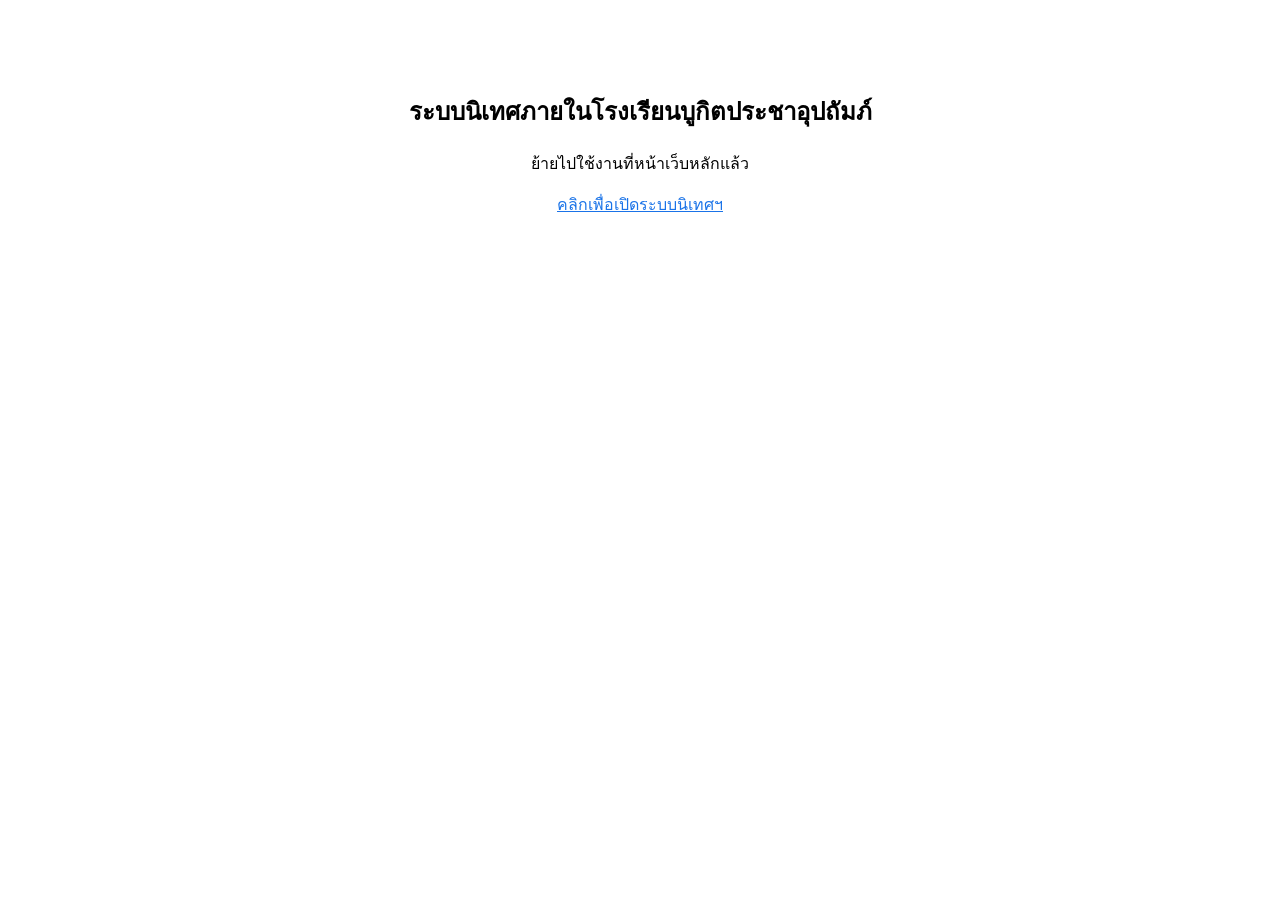
==== commit 0dbdbdd9: "feat: แบบบันทึกการนิเทศ e-Inspection 25 ข้อ - เทคนิคการสอน คำนวณคะแนน real-time + sheet migration + " ====
--- a/gas/index.html
+++ b/gas/index.html
@@ -1,192 +1,13 @@
 <!DOCTYPE html>
 <html lang="th">
 <head>
-  <base target="_top">
   <meta charset="UTF-8">
   <meta name="viewport" content="width=device-width, initial-scale=1.0">
   <title>ระบบนิเทศภายในโรงเรียนบูกิตประชาอุปถัมภ์</title>
-  <link href="https://fonts.googleapis.com/css2?family=IBM+Plex+Sans+Thai:wght@300;400;500;600;700&display=swap" rel="stylesheet">
-  <link href="https://fonts.googleapis.com/icon?family=Material+Icons+Round" rel="stylesheet">
-  <style>
-:root{--primary:#1a73e8;--primary-dark:#1557b0;--primary-light:#e8f0fe;--success:#0d904f;--success-light:#e6f4ea;--warning:#e37400;--warning-light:#fef7e0;--danger:#d93025;--danger-light:#fce8e6;--bg:#f0f2f5;--surface:#fff;--text:#202124;--text-secondary:#5f6368;--text-light:#80868b;--border:#dadce0;--shadow:0 1px 3px rgba(0,0,0,.12),0 1px 2px rgba(0,0,0,.08);--shadow-md:0 4px 6px rgba(0,0,0,.1),0 2px 4px rgba(0,0,0,.06);--shadow-lg:0 10px 15px rgba(0,0,0,.1),0 4px 6px rgba(0,0,0,.05);--radius:12px;--radius-sm:8px;--sidebar-width:260px;--topbar-height:60px}*{margin:0;padding:0;box-sizing:border-box}body{font-family:'IBM Plex Sans Thai',sans-serif;background:var(--bg);color:var(--text);line-height:1.6;overflow-x:hidden}#app{display:flex;min-height:100vh}#sidebar{width:var(--sidebar-width);background:linear-gradient(180deg,#1a237e,#0d47a1);color:#fff;position:fixed;top:0;left:0;height:100vh;z-index:100;display:flex;flex-direction:column;transition:transform .3s;box-shadow:2px 0 8px rgba(0,0,0,.15)}.sidebar-header{padding:1.5rem;text-align:center;border-bottom:1px solid rgba(255,255,255,.1)}.school-logo{width:60px;height:60px;background:rgba(255,255,255,.15);border-radius:50%;display:flex;align-items:center;justify-content:center;margin:0 auto .75rem;border:2px solid rgba(255,255,255,.3)}.school-logo .material-icons-round{font-size:32px}.sidebar-header h2{font-size:1.1rem;font-weight:600;margin-bottom:.25rem}.school-name{font-size:.75rem;opacity:.8}.nav-menu{list-style:none;padding:.75rem 0;flex:1;overflow-y:auto}.nav-item{display:flex;align-items:center;padding:.75rem 1.25rem;cursor:pointer;transition:all .2s;gap:.75rem;border-left:3px solid transparent;margin:2px 8px;border-radius:0 var(--radius-sm) var(--radius-sm) 0}.nav-item:hover{background:rgba(255,255,255,.1)}.nav-item.active{background:rgba(255,255,255,.15);border-left-color:#64b5f6;font-weight:500}.nav-item .material-icons-round{font-size:22px}.sidebar-footer{padding:1rem;border-top:1px solid rgba(255,255,255,.1)}.btn-login{width:100%;padding:.6rem;background:rgba(255,255,255,.1);color:#fff;border:1px solid rgba(255,255,255,.3);border-radius:var(--radius-sm);cursor:pointer;font-family:inherit;font-size:.85rem;display:flex;align-items:center;justify-content:center;gap:.5rem;transition:all .2s}.btn-login:hover{background:rgba(255,255,255,.2)}.user-badge{display:flex;align-items:center;gap:.5rem;padding:.5rem .75rem;background:rgba(76,175,80,.2);border-radius:var(--radius-sm);font-size:.85rem;border:1px solid rgba(76,175,80,.4)}.btn-logout{margin-left:auto;background:rgba(255,255,255,.2);color:#fff;border:none;border-radius:50%;width:22px;height:22px;cursor:pointer;font-weight:700}#mainContent{flex:1;margin-left:var(--sidebar-width);min-height:100vh;display:flex;flex-direction:column}#topbar{height:var(--topbar-height);background:var(--surface);border-bottom:1px solid var(--border);display:flex;align-items:center;padding:0 1.5rem;gap:1rem;position:sticky;top:0;z-index:50;box-shadow:0 1px 3px rgba(0,0,0,.05)}#menuToggle{display:none;background:0 0;border:none;cursor:pointer;padding:.25rem;border-radius:50%;color:var(--text-secondary)}#menuToggle:hover{background:var(--bg)}#pageTitle{font-size:1.25rem;font-weight:600;flex:1}.topbar-right{display:flex;align-items:center;gap:1rem}.date-display{color:var(--text-secondary);font-size:.9rem}#pageContent{flex:1;padding:1.5rem}.page{display:none;animation:fadeIn .3s}.page.active{display:block}@keyframes fadeIn{from{opacity:0;transform:translateY(10px)}to{opacity:1;transform:translateY(0)}}.stats-grid{display:grid;grid-template-columns:repeat(auto-fit,minmax(220px,1fr));gap:1rem;margin-bottom:1.5rem}.stat-card{background:var(--surface);border-radius:var(--radius);padding:1.25rem;box-shadow:var(--shadow);display:flex;align-items:center;gap:1rem;transition:transform .2s,box-shadow .2s}.stat-card:hover{transform:translateY(-2px);box-shadow:var(--shadow-md)}.stat-icon{width:50px;height:50px;border-radius:var(--radius-sm);display:flex;align-items:center;justify-content:center}.stat-icon .material-icons-round{font-size:26px;color:#fff}.stat-icon.blue{background:linear-gradient(135deg,#1a73e8,#4285f4)}.stat-icon.green{background:linear-gradient(135deg,#0d904f,#34a853)}.stat-icon.orange{background:linear-gradient(135deg,#e37400,#fbbc04)}.stat-icon.red{background:linear-gradient(135deg,#d93025,#ea4335)}.stat-icon.purple{background:linear-gradient(135deg,#7b1fa2,#ab47bc)}.stat-icon.teal{background:linear-gradient(135deg,#00796b,#26a69a)}.stat-info h3{font-size:1.5rem;font-weight:700;line-height:1.2}.stat-info p{font-size:.8rem;color:var(--text-secondary)}.dashboard-grid{display:grid;grid-template-columns:1fr 1fr;gap:1.5rem}.dashboard-grid .calendar-card{grid-column:1/-1}.card{background:var(--surface);border-radius:var(--radius);box-shadow:var(--shadow);overflow:hidden}.card-header{padding:1rem 1.25rem;border-bottom:1px solid var(--border);display:flex;align-items:center;justify-content:space-between;flex-wrap:wrap;gap:.5rem}.card-header h3{font-size:1rem;font-weight:600;display:flex;align-items:center;gap:.5rem}.card-header h3 .material-icons-round{color:var(--primary);font-size:20px}.card-body{padding:1.25rem}.page-header{margin-bottom:1.5rem}.page-header h2{font-size:1.5rem;font-weight:700;display:flex;align-items:center;gap:.5rem}.form-container{background:var(--surface);border-radius:var(--radius);padding:1.5rem;box-shadow:var(--shadow)}.form-grid{display:grid;grid-template-columns:repeat(auto-fit,minmax(280px,1fr));gap:1rem}.form-group{display:flex;flex-direction:column;gap:.4rem}.form-group.full-width{grid-column:1/-1}.form-group label{font-size:.85rem;font-weight:500;color:var(--text-secondary)}.required{color:var(--danger)}.form-group input,.form-group select,.form-group textarea{padding:.65rem .85rem;border:1.5px solid var(--border);border-radius:var(--radius-sm);font-family:inherit;font-size:.9rem;transition:border-color .2s,box-shadow .2s;background:var(--surface)}.form-group input:focus,.form-group select:focus,.form-group textarea:focus{outline:none;border-color:var(--primary);box-shadow:0 0 0 3px var(--primary-light)}.form-group textarea{resize:vertical;min-height:80px}.form-actions{display:flex;gap:.75rem;margin-top:1.25rem;flex-wrap:wrap}.btn{display:inline-flex;align-items:center;gap:.5rem;padding:.65rem 1.25rem;border:none;border-radius:var(--radius-sm);font-family:inherit;font-size:.9rem;font-weight:500;cursor:pointer;transition:all .2s}.btn .material-icons-round{font-size:18px}.btn-primary{background:var(--primary);color:#fff}.btn-primary:hover{background:var(--primary-dark);box-shadow:var(--shadow-md)}.btn-secondary{background:var(--bg);color:var(--text-secondary);border:1px solid var(--border)}.btn-secondary:hover{background:#e8eaed}.btn-success{background:var(--success);color:#fff}.btn-success:hover{background:#0b7a43}.btn-danger{background:var(--danger);color:#fff}.btn-danger:hover{background:#b71c1c}.btn-warning{background:var(--warning);color:#fff}.btn-warning:hover{background:#c25e00}.btn-sm{padding:.35rem .75rem;font-size:.8rem}.btn-sm .material-icons-round{font-size:16px}.btn-full{width:100%;justify-content:center}.table-wrapper{overflow-x:auto;max-height:500px;overflow-y:auto}table{width:100%;border-collapse:collapse;font-size:.85rem}thead th{background:var(--bg);padding:.75rem .6rem;text-align:left;font-weight:600;color:var(--text-secondary);border-bottom:2px solid var(--border);position:sticky;top:0;white-space:nowrap;z-index:1}tbody td{padding:.65rem .6rem;border-bottom:1px solid var(--border);vertical-align:middle}tbody tr:hover{background:#f8f9fa}.badge{display:inline-block;padding:.2rem .6rem;border-radius:20px;font-size:.75rem;font-weight:500;white-space:nowrap}.badge-pending{background:var(--warning-light);color:var(--warning)}.badge-confirmed{background:var(--primary-light);color:var(--primary)}.badge-completed{background:var(--success-light);color:var(--success)}.badge-rejected{background:var(--danger-light);color:var(--danger)}.badge-review{background:#fff3e0;color:#e65100}.badge-approved{background:var(--success-light);color:var(--success)}.badge-revision{background:var(--warning-light);color:var(--warning)}.badge-excellent{background:#e8f5e9;color:#2e7d32}.badge-good{background:var(--primary-light);color:var(--primary)}.badge-fair{background:var(--warning-light);color:var(--warning)}.empty-state{text-align:center;padding:2rem;color:var(--text-light);font-style:italic}.empty-state .material-icons-round{font-size:48px;display:block;margin:0 auto .5rem;opacity:.4}.filter-group{display:flex;gap:.5rem;flex-wrap:wrap}.filter-group select{padding:.4rem .75rem;border:1px solid var(--border);border-radius:var(--radius-sm);font-family:inherit;font-size:.8rem;background:var(--surface)}.calendar-nav{display:flex;align-items:center;gap:.5rem}.cal-nav-btn{background:0 0;border:1px solid var(--border);border-radius:50%;width:30px;height:30px;display:flex;align-items:center;justify-content:center;cursor:pointer;transition:background .2s}.cal-nav-btn:hover{background:var(--bg)}.cal-nav-btn .material-icons-round{font-size:20px}#calendarContainer{min-height:320px}.cal-grid{display:grid;grid-template-columns:repeat(7,1fr);gap:2px}.cal-header-cell{text-align:center;padding:.5rem;font-weight:600;font-size:.8rem;color:var(--text-secondary)}.cal-cell{aspect-ratio:1;border-radius:var(--radius-sm);display:flex;flex-direction:column;align-items:center;justify-content:center;font-size:.85rem;padding:2px;position:relative;transition:background .2s;cursor:default;min-height:40px}.cal-cell.empty{background:0 0}.cal-cell.today{border:2px solid var(--primary);font-weight:700}.cal-cell.has-booking{background:var(--primary-light);cursor:pointer}.cal-cell.has-booking:hover{background:#d2e3fc}.cal-dots{display:flex;gap:2px;margin-top:2px;flex-wrap:wrap;justify-content:center}.cal-dot{width:5px;height:5px;border-radius:50%}.cal-dot.pending{background:var(--warning)}.cal-dot.confirmed{background:var(--primary)}.cal-dot.completed{background:var(--success)}.cal-dot.rejected{background:var(--danger)}.modal{position:fixed;top:0;left:0;width:100%;height:100%;background:rgba(0,0,0,.5);z-index:200;display:flex;align-items:center;justify-content:center;padding:1rem;animation:fadeIn .2s}.modal-content{background:var(--surface);border-radius:var(--radius);width:100%;max-width:450px;box-shadow:var(--shadow-lg);max-height:90vh;overflow-y:auto}.modal-lg{max-width:700px}.modal-header{padding:1rem 1.25rem;border-bottom:1px solid var(--border);display:flex;align-items:center;justify-content:space-between}.modal-header h3{font-size:1.1rem;display:flex;align-items:center;gap:.5rem}.modal-close{background:0 0;border:none;font-size:1.5rem;cursor:pointer;color:var(--text-secondary);width:32px;height:32px;border-radius:50%;display:flex;align-items:center;justify-content:center}.modal-close:hover{background:var(--bg)}.modal-body{padding:1.25rem}.error-text{color:var(--danger);font-size:.85rem;margin-top:.75rem;text-align:center}.hint-text{color:var(--text-light);font-size:.75rem;margin-top:.25rem}.file-preview{background:var(--bg);border:2px dashed var(--border);border-radius:var(--radius-sm);padding:1rem;margin-top:.5rem;text-align:center}.admin-tabs{display:flex;gap:.5rem;margin-bottom:1.5rem;flex-wrap:wrap}.tab-btn{display:flex;align-items:center;gap:.5rem;padding:.65rem 1.25rem;background:var(--surface);border:1px solid var(--border);border-radius:var(--radius-sm);font-family:inherit;font-size:.9rem;cursor:pointer;transition:all .2s}.tab-btn.active{background:var(--primary);color:#fff;border-color:var(--primary)}.tab-btn:hover:not(.active){background:var(--bg)}.admin-tab{display:none}.admin-tab.active{display:block}.report-controls{background:var(--surface);border-radius:var(--radius);padding:1.25rem;box-shadow:var(--shadow)}.toast{position:fixed;bottom:2rem;right:2rem;padding:.85rem 1.5rem;border-radius:var(--radius-sm);color:#fff;font-size:.9rem;z-index:300;transform:translateY(100px);opacity:0;transition:all .3s;box-shadow:var(--shadow-lg);max-width:400px}.toast.show{transform:translateY(0);opacity:1}.toast.success{background:var(--success)}.toast.error{background:var(--danger)}.toast.info{background:var(--primary)}.toast.warning{background:var(--warning)}.loading-overlay{position:fixed;top:0;left:0;width:100%;height:100%;background:rgba(255,255,255,.7);z-index:250;display:flex;align-items:center;justify-content:center}.spinner{width:40px;height:40px;border:4px solid var(--border);border-top-color:var(--primary);border-radius:50%;animation:spin .8s linear infinite}@keyframes spin{to{transform:rotate(360deg)}}.detail-grid{display:grid;grid-template-columns:1fr 1fr;gap:.75rem}.detail-item{padding:.6rem;background:var(--bg);border-radius:var(--radius-sm)}.detail-item .label{font-size:.75rem;color:var(--text-light);margin-bottom:.2rem}.detail-item .value{font-size:.9rem;font-weight:500}.detail-item.full{grid-column:1/-1}.action-buttons{display:flex;gap:.35rem;flex-wrap:wrap}.report-section{margin-bottom:1.5rem;padding-bottom:1rem;border-bottom:1px solid var(--border)}.report-section:last-child{border-bottom:none}.report-section h4{font-size:1rem;margin-bottom:.75rem;color:var(--primary)}.report-item{display:flex;justify-content:space-between;padding:.4rem 0;font-size:.9rem}.report-item .label{color:var(--text-secondary)}.report-item .value{font-weight:600}.btn-actions{display:flex;gap:.25rem;flex-wrap:wrap}@media(max-width:768px){#sidebar{transform:translateX(-100%)}#sidebar.open{transform:translateX(0)}#mainContent{margin-left:0}#menuToggle{display:flex}.dashboard-grid{grid-template-columns:1fr}.form-grid{grid-template-columns:1fr}.stats-grid{grid-template-columns:repeat(auto-fit,minmax(160px,1fr))}.detail-grid{grid-template-columns:1fr}.stat-info h3{font-size:1.2rem}.page-header h2{font-size:1.2rem}#pageContent{padding:1rem}}@media print{#sidebar,#topbar,.form-actions,.filter-group,.admin-tabs{display:none!important}#mainContent{margin-left:0!important}.card{box-shadow:none;border:1px solid #ddd}}
-  </style>
 </head>
-<body>
-<div id="app">
-  <nav id="sidebar">
-    <div class="sidebar-header">
-      <div class="school-logo"><span class="material-icons-round">school</span></div>
-      <h2>ระบบนิเทศฯ</h2>
-      <p class="school-name">โรงเรียนบูกิตประชาอุปถัมภ์</p>
-    </div>
-    <ul class="nav-menu">
-      <li class="nav-item active" data-page="dashboard"><span class="material-icons-round">dashboard</span><span>แดชบอร์ด</span></li>
-      <li class="nav-item" data-page="booking"><span class="material-icons-round">event_available</span><span>จองวันนิเทศ</span></li>
-      <li class="nav-item" data-page="files"><span class="material-icons-round">upload_file</span><span>ส่งไฟล์งาน</span></li>
-      <li class="nav-item" data-page="supervision"><span class="material-icons-round">rate_review</span><span>ประเมินผล</span></li>
-      <li class="nav-item admin-only" data-page="admin" style="display:none;"><span class="material-icons-round">admin_panel_settings</span><span>จัดการระบบ</span></li>
-    </ul>
-    <div class="sidebar-footer">
-      <button id="loginBtn" class="btn-login" onclick="showLoginModal()"><span class="material-icons-round">login</span> เข้าสู่ระบบผู้ดูแล</button>
-      <div id="userBadge" class="user-badge" style="display:none;"><span class="material-icons-round">verified_user</span><span>ผู้ดูแลระบบ</span><button onclick="logout()" class="btn-logout" title="ออกจากระบบ">x</button></div>
-    </div>
-  </nav>
-  <main id="mainContent">
-    <header id="topbar">
-      <button id="menuToggle" onclick="toggleSidebar()"><span class="material-icons-round">menu</span></button>
-      <h1 id="pageTitle">แดชบอร์ด</h1>
-      <div class="topbar-right"><span id="currentDate" class="date-display"></span></div>
-    </header>
-    <div id="pageContent">
-      <section id="page-dashboard" class="page active">
-        <div class="stats-grid" id="statsGrid"></div>
-        <div class="dashboard-grid">
-          <div class="card calendar-card">
-            <div class="card-header"><h3><span class="material-icons-round">calendar_month</span> ปฏิทินการนิเทศ</h3><div class="calendar-nav"><button onclick="changeMonth(-1)" class="cal-nav-btn"><span class="material-icons-round">chevron_left</span></button><span id="calendarMonth"></span><button onclick="changeMonth(1)" class="cal-nav-btn"><span class="material-icons-round">chevron_right</span></button></div></div>
-            <div class="card-body"><div id="calendarContainer"></div></div>
-          </div>
-          <div class="card"><div class="card-header"><h3><span class="material-icons-round">history</span> การจองล่าสุด</h3></div><div class="card-body"><div id="recentBookingsTable"></div></div></div>
-          <div class="card"><div class="card-header"><h3><span class="material-icons-round">description</span> สถานะส่งงานล่าสุด</h3></div><div class="card-body"><div id="recentFilesTable"></div></div></div>
-        </div>
-      </section>
-      <section id="page-booking" class="page">
-        <div class="page-header"><h2>จองวันนิเทศ</h2></div>
-        <div class="form-container">
-          <form id="bookingForm" onsubmit="submitBooking(event)">
-            <div class="form-grid">
-              <div class="form-group"><label>วันที่นิเทศ <span class="required">*</span></label><input type="date" id="bookDate" required min=""></div>
-              <div class="form-group"><label>ช่วงเวลา <span class="required">*</span></label><select id="bookTime" required><option value="">-- เลือกช่วงเวลา --</option><option value="เช้า (08:30-12:00)">เช้า (08:30-12:00)</option><option value="บ่าย (12:30-16:00)">บ่าย (12:30-16:00)</option></select></div>
-              <div class="form-group"><label>คาบที่ <span class="required">*</span></label><select id="bookPeriod" required><option value="">-- เลือกคาบ --</option><option value="1">คาบที่ 1 (08:30-09:10)</option><option value="2">คาบที่ 2 (09:10-09:50)</option><option value="3">คาบที่ 3 (10:00-10:40)</option><option value="4">คาบที่ 4 (10:40-11:20)</option><option value="5">คาบที่ 5 (11:20-12:00)</option><option value="6">คาบที่ 6 (12:30-13:10)</option><option value="7">คาบที่ 7 (13:10-13:50)</option><option value="8">คาบที่ 8 (13:50-14:30)</option></select></div>
-              <div class="form-group"><label>ชื่อ-นามสกุล <span class="required">*</span></label><input type="text" id="bookTeacher" placeholder="กรอกชื่อ-นามสกุล" required></div>
-              <div class="form-group"><label>กลุ่มสาระการเรียนรู้ <span class="required">*</span></label><select id="bookDepartment" required><option value="">-- เลือกกลุ่มสาระ --</option><option value="ภาษาไทย">ภาษาไทย</option><option value="คณิตศาสตร์">คณิตศาสตร์</option><option value="วิทยาศาสตร์">วิทยาศาสตร์</option><option value="สังคมศึกษา">สังคมศึกษา</option><option value="สุขศึกษา">สุขศึกษา</option><option value="ศิลปะ">ศิลปะ</option><option value="การงานอาชีพ">การงานอาชีพ</option><option value="ภาษาต่างประเทศ">ภาษาต่างประเทศ</option></select></div>
-              <div class="form-group"><label>ชื่อวิชา <span class="required">*</span></label><input type="text" id="bookSubject" placeholder="กรอกชื่อวิชา" required></div>
-              <div class="form-group"><label>รหัสวิชา</label><input type="text" id="bookSubjectCode" placeholder="กรอกรหัสวิชา"></div>
-              <div class="form-group"><label>ระดับชั้น <span class="required">*</span></label><select id="bookClassLevel" required><option value="">-- เลือกระดับชั้น --</option><option value="ป.1">ป.1</option><option value="ป.2">ป.2</option><option value="ป.3">ป.3</option><option value="ป.4">ป.4</option><option value="ป.5">ป.5</option><option value="ป.6">ป.6</option><option value="ม.1">ม.1</option><option value="ม.2">ม.2</option><option value="ม.3">ม.3</option><option value="ม.4">ม.4</option><option value="ม.5">ม.5</option><option value="ม.6">ม.6</option></select></div>
-              <div class="form-group"><label>ห้องเรียน <span class="required">*</span></label><input type="text" id="bookRoom" placeholder="เช่น ป.4/1" required></div>
-            </div>
-            <div class="form-actions"><button type="submit" class="btn btn-primary"><span class="material-icons-round">event_available</span> จองวันนิเทศ</button><button type="reset" class="btn btn-secondary"><span class="material-icons-round">refresh</span> ล้างข้อมูล</button></div>
-          </form>
-        </div>
-        <div class="card" style="margin-top:2rem;"><div class="card-header"><h3><span class="material-icons-round">list</span> รายการจองของฉัน</h3><div class="filter-group"><select id="myBookingFilter" onchange="loadMyBookings()"><option value="">ทุกสถานะ</option><option value="รอดำเนินการ">รอดำเนินการ</option><option value="ยืนยันแล้ว">ยืนยันแล้ว</option><option value="นิเทศแล้ว">นิเทศแล้ว</option><option value="ปฏิเสธ">ปฏิเสธ</option></select></div></div><div class="card-body"><div id="myBookingsTable"></div></div></div>
-      </section>
-      <section id="page-files" class="page">
-        <div class="page-header"><h2>ส่งไฟล์งาน</h2></div>
-        <div class="form-container">
-          <form id="fileForm" onsubmit="submitFile(event)">
-            <div class="form-grid">
-              <div class="form-group"><label>ชื่อ-นามสกุล <span class="required">*</span></label><input type="text" id="fileTeacher" placeholder="กรอกชื่อ-นามสกุล" required></div>
-              <div class="form-group"><label>ประเภทไฟล์ <span class="required">*</span></label><select id="fileType" required onchange="updateFileHint()"><option value="">-- เลือกประเภท --</option><option value="แผนการสอน">แผนการสอน (PDF/Word)</option><option value="สื่อการสอน">สื่อการสอน (รูปภาพ/PPT/PDF)</option><option value="ภาพกิจกรรม">ภาพกิจกรรม (รูปภาพ)</option><option value="คลิปวิดีโอ">คลิปวิดีโอ (ลิงก์ YouTube/Drive)</option></select></div>
-              <div class="form-group" id="fileUploadGroup" style="display:none;"><label>อัพโหลดไฟล์ <span class="required">*</span></label><input type="file" id="fileInput" accept=".pdf,.doc,.docx,.ppt,.pptx,.jpg,.jpeg,.png,.gif"><small id="fileHint" class="hint-text"></small></div>
-              <div class="form-group" id="fileLinkGroup" style="display:none;"><label>ลิงก์ไฟล์ <span class="required">*</span></label><input type="url" id="fileLink" placeholder="https://youtube.com/... หรือ https://drive.google.com/..."></div>
-              <div class="form-group full-width"><label>ชื่อไฟล์/รายละเอียด</label><input type="text" id="fileName" placeholder="กรอกชื่อไฟล์หรือรายละเอียด"></div>
-            </div>
-            <div id="filePreview" class="file-preview" style="display:none;"></div>
-            <div class="form-actions"><button type="submit" class="btn btn-primary"><span class="material-icons-round">upload_file</span> ส่งไฟล์งาน</button><button type="reset" class="btn btn-secondary" onclick="resetFileForm()"><span class="material-icons-round">refresh</span> ล้างข้อมูล</button></div>
-          </form>
-        </div>
-        <div class="card" style="margin-top:2rem;"><div class="card-header"><h3><span class="material-icons-round">folder_open</span> ไฟล์งานของฉัน</h3><div class="filter-group"><select id="myFileFilter" onchange="loadMyFiles()"><option value="">ทุกสถานะ</option><option value="รอตรวจสอบ">รอตรวจสอบ</option><option value="ผ่าน">ผ่าน</option><option value="ปรับปรุง">ปรับปรุง</option></select></div></div><div class="card-body"><div id="myFilesTable"></div></div></div>
-      </section>
-      <section id="page-supervision" class="page">
-        <div class="page-header"><h2>ประเมินผลการนิเทศ</h2></div>
-        <div class="form-container">
-          <form id="supervisionForm" onsubmit="submitSupervision(event)">
-            <div class="form-grid">
-              <div class="form-group"><label>ชื่อ-นามสกุลครูผู้สอน <span class="required">*</span></label><input type="text" id="supTeacher" placeholder="กรอกชื่อ-นามสกุล" required></div>
-              <div class="form-group"><label>วันที่นิเทศ <span class="required">*</span></label><input type="date" id="supDate" required></div>
-              <div class="form-group"><label>กลุ่มสาระ <span class="required">*</span></label><select id="supDepartment" required><option value="">-- เลือกกลุ่มสาระ --</option><option value="ภาษาไทย">ภาษาไทย</option><option value="คณิตศาสตร์">คณิตศาสตร์</option><option value="วิทยาศาสตร์">วิทยาศาสตร์</option><option value="สังคมศึกษา">สังคมศึกษา</option><option value="สุขศึกษา">สุขศึกษา</option><option value="ศิลปะ">ศิลปะ</option><option value="การงานอาชีพ">การงานอาชีพ</option><option value="ภาษาต่างประเทศ">ภาษาต่างประเทศ</option></select></div>
-              <div class="form-group"><label>รายวิชา</label><input type="text" id="supSubject" placeholder="กรอกรายวิชา"></div>
-              <div class="form-group full-width"><label>จุดเด่น <span class="required">*</span></label><textarea id="supStrengths" rows="3" placeholder="บันทึกจุดเด่นของการจัดการเรียนรู้..." required></textarea></div>
-              <div class="form-group full-width"><label>จุดพัฒนา <span class="required">*</span></label><textarea id="supImprovements" rows="3" placeholder="บันทึกจุดที่ต้องพัฒนา..." required></textarea></div>
-              <div class="form-group full-width"><label>ข้อเสนอแนะ</label><textarea id="supSuggestions" rows="3" placeholder="ข้อเสนอแนะเพิ่มเติม..."></textarea></div>
-              <div class="form-group"><label>ระดับคุณภาพ <span class="required">*</span></label><select id="supQuality" required><option value="">-- เลือกระดับ --</option><option value="ดีมาก">ดีมาก</option><option value="ดี">ดี</option><option value="พอใช้">พอใช้</option><option value="ปรับปรุง">ปรับปรุง</option></select></div>
-            </div>
-            <div class="form-actions"><button type="submit" class="btn btn-primary"><span class="material-icons-round">save</span> บันทึกผลการประเมิน</button><button type="reset" class="btn btn-secondary"><span class="material-icons-round">refresh</span> ล้างข้อมูล</button></div>
-          </form>
-        </div>
-        <div class="card" style="margin-top:2rem;"><div class="card-header"><h3><span class="material-icons-round">assessment</span> ผลการประเมินล่าสุด</h3></div><div class="card-body"><div id="recentSupervisionsTable"></div></div></div>
-      </section>
-      <section id="page-admin" class="page">
-        <div class="page-header"><h2>จัดการระบบ</h2></div>
-        <div class="admin-tabs">
-          <button class="tab-btn active" onclick="switchAdminTab('adminBooking')"><span class="material-icons-round">event</span> จัดการการจอง</button>
-          <button class="tab-btn" onclick="switchAdminTab('adminFiles')"><span class="material-icons-round">folder</span> ตรวจผลงาน</button>
-          <button class="tab-btn" onclick="switchAdminTab('adminReports')"><span class="material-icons-round">summarize</span> รายงาน</button>
-        </div>
-        <div id="adminBooking" class="admin-tab active">
-          <div class="card"><div class="card-header"><h3>รายการจองทั้งหมด</h3><div class="filter-group"><select id="adminBookingStatus" onchange="loadAdminBookings()"><option value="">ทุกสถานะ</option><option value="รอดำเนินการ">รอดำเนินการ</option><option value="ยืนยันแล้ว">ยืนยันแล้ว</option><option value="นิเทศแล้ว">นิเทศแล้ว</option><option value="ปฏิเสธ">ปฏิเสธ</option></select><select id="adminBookingDept" onchange="loadAdminBookings()"><option value="">ทุกกลุ่มสาระ</option><option value="ภาษาไทย">ภาษาไทย</option><option value="คณิตศาสตร์">คณิตศาสตร์</option><option value="วิทยาศาสตร์">วิทยาศาสตร์</option><option value="สังคมศึกษา">สังคมศึกษา</option><option value="สุขศึกษา">สุขศึกษา</option><option value="ศิลปะ">ศิลปะ</option><option value="การงานอาชีพ">การงานอาชีพ</option><option value="ภาษาต่างประเทศ">ภาษาต่างประเทศ</option></select></div></div><div class="card-body"><div id="adminBookingsTable"></div></div></div>
-        </div>
-        <div id="adminFiles" class="admin-tab">
-          <div class="card"><div class="card-header"><h3>ไฟล์งานทั้งหมด</h3><div class="filter-group"><select id="adminFileStatus" onchange="loadAdminFiles()"><option value="">ทุกสถานะ</option><option value="รอตรวจสอบ">รอตรวจสอบ</option><option value="ผ่าน">ผ่าน</option><option value="ปรับปรุง">ปรับปรุง</option></select></div></div><div class="card-body"><div id="adminFilesTable"></div></div></div>
-        </div>
-        <div id="adminReports" class="admin-tab">
-          <div class="report-controls"><div class="form-grid"><div class="form-group"><label>ประเภทรายงาน</label><select id="reportType" onchange="updateReportFields()"><option value="individual">รายงานรายบุคคล</option><option value="department">รายงานกลุ่มสาระ</option><option value="summary">รายงานสรุป</option></select></div><div class="form-group" id="reportTeacherGroup"><label>เลือกครู</label><select id="reportTeacher"><option value="">-- ทั้งหมด --</option></select></div><div class="form-group" id="reportDeptGroup" style="display:none;"><label>เลือกกลุ่มสาระ</label><select id="reportDept"><option value="">-- ทั้งหมด --</option></select></div></div><div class="form-actions"><button onclick="generateReport()" class="btn btn-primary"><span class="material-icons-round">analytics</span> สร้างรายงาน</button><button onclick="printReport()" class="btn btn-secondary"><span class="material-icons-round">print</span> พิมพ์รายงาน</button></div></div>
-          <div class="card" style="margin-top:1rem;"><div class="card-header"><h3>ผลรายงาน</h3></div><div class="card-body" id="reportOutput"><p class="empty-state">เลือกประเภทรายงานแล้วกด "สร้างรายงาน"</p></div></div>
-        </div>
-      </section>
-    </div>
-  </main>
-</div>
-<div id="loginModal" class="modal" style="display:none;"><div class="modal-content"><div class="modal-header"><h3><span class="material-icons-round">lock</span> เข้าสู่ระบบผู้ดูแล</h3><button class="modal-close" onclick="closeLoginModal()">&times;</button></div><div class="modal-body"><div class="form-group"><label>รหัสผ่าน</label><input type="password" id="loginPassword" placeholder="กรอกรหัสผ่าน"></div><button onclick="doLogin()" class="btn btn-primary btn-full"><span class="material-icons-round">login</span> เข้าสู่ระบบ</button><p id="loginError" class="error-text" style="display:none;"></p></div></div></div>
-<div id="bookingDetailModal" class="modal" style="display:none;"><div class="modal-content modal-lg"><div class="modal-header"><h3><span class="material-icons-round">event</span> รายละเอียดการจอง</h3><button class="modal-close" onclick="closeModal('bookingDetailModal')">&times;</button></div><div class="modal-body" id="bookingDetailBody"></div></div></div>
-<div id="supervisionDetailModal" class="modal" style="display:none;"><div class="modal-content modal-lg"><div class="modal-header"><h3><span class="material-icons-round">rate_review</span> รายละเอียดการประเมิน</h3><button class="modal-close" onclick="closeModal('supervisionDetailModal')">&times;</button></div><div class="modal-body" id="supervisionDetailBody"></div></div></div>
-<div id="toast" class="toast"></div>
-<div id="loadingOverlay" class="loading-overlay" style="display:none;"><div class="spinner"></div></div>
-<script>
-let isAdmin=false,calendarMonth=new Date().getMonth(),calendarYear=new Date().getFullYear(),allBookings=[],allSupervisions=[],allTeachers=[],allFiles=[];
-const API_URL='https://script.google.com/macros/s/AKfycbzPOx6alzSVmZ8NN87l4rToV7kY1r9ch0oHJM_42xzgAl-SP7AriEB5KYumwx0uscRD/exec';
-document.addEventListener('DOMContentLoaded',function(){setCurrentDate();initNavigation();setMinDate();loadDashboard();checkAdminSession()});
-function setCurrentDate(){const o=new Date();document.getElementById('currentDate').textContent=o.toLocaleDateString('th-TH',{year:'numeric',month:'long',day:'numeric',weekday:'long'})}
-function setMinDate(){const t=new Date().toISOString().split('T')[0],d=document.getElementById('bookDate');if(d)d.min=t}
-function checkAdminSession(){'true'===sessionStorage.getItem('adminSession')&&(isAdmin=true,showAdminUI())}
-function initNavigation(){document.querySelectorAll('.nav-item').forEach(o=>{o.addEventListener('click',function(){navigateTo(this.dataset.page)})})}
-function navigateTo(p){document.querySelectorAll('.nav-item').forEach(i=>i.classList.remove('active'));document.querySelector('.nav-item[data-page="'+p+'"]').classList.add('active');document.querySelectorAll('.page').forEach(pg=>pg.classList.remove('active'));document.getElementById('page-'+p).classList.add('active');const t={dashboard:'แดชบอร์ด',booking:'จองวันนิเทศ',files:'ส่งไฟล์งาน',supervision:'ประเมินผล',admin:'จัดการระบบ'};document.getElementById('pageTitle').textContent=t[p]||p;if('dashboard'===p)loadDashboard();else if('booking'===p)loadMyBookings();else if('files'===p)loadMyFiles();else if('supervision'===p)loadRecentSupervisions();else if('admin'===p)loadAdminBookings();if(window.innerWidth<=768)document.getElementById('sidebar').classList.remove('open')}
-function toggleSidebar(){document.getElementById('sidebar').classList.toggle('open')}
-async function apiCall(a,d={}){try{showLoading(true);const r=await fetch(API_URL,{method:'POST',mode:'no-cors',headers:{'Content-Type':'application/json'},body:JSON.stringify({action:a,...d})});const j=await r.json();showLoading(false);return j}catch(e){showLoading(false);showToast('เกิดข้อผิดพลาด: '+e.message,'error');return{success:false,message:e.toString()}}}
-function showLoading(s){document.getElementById('loadingOverlay').style.display=s?'flex':'none'}
-function showToast(m,t='info'){const e=document.getElementById('toast');e.textContent=m;e.className='toast '+t+' show';setTimeout(()=>{e.className='toast'},3500)}
-function showModal(id){document.getElementById(id).style.display='flex'}
-function closeModal(id){document.getElementById(id).style.display='none'}
-function getStatusBadge(s){const m={'รอดำเนินการ':'badge-pending','ยืนยันแล้ว':'badge-confirmed','นิเทศแล้ว':'badge-completed','ปฏิเสธ':'badge-rejected','รอตรวจสอบ':'badge-review','ผ่าน':'badge-approved','ปรับปรุง':'badge-revision','ดีมาก':'badge-excellent','ดี':'badge-good','พอใช้':'badge-fair'};return'<span class="badge '+(m[s]||'')+'">'+s+'</span>'}
-function getDeptBadge(d){return'<span class="badge" style="background:#e8f0fe;color:#1a73e8;">'+d+'</span>'}
-function formatDate(d){if(!d)return'-';const t=new Date(d);return isNaN(t)?d:t.toLocaleDateString('th-TH',{year:'numeric',month:'short',day:'numeric'})}
-function formatDateTime(d){if(!d)return'-';const t=new Date(d);return isNaN(t)?d:t.toLocaleDateString('th-TH',{year:'numeric',month:'short',day:'numeric',hour:'2-digit',minute:'2-digit'})}
-async function loadDashboard(){const r=await apiCall('getDashboard');if(!r.success)return;const s=r.data;document.getElementById('statsGrid').innerHTML='<div class="stat-card"><div class="stat-icon blue"><span class="material-icons-round">event_available</span></div><div class="stat-info"><h3>'+s.totalBookings+'</h3><p>การจองทั้งหมด</p></div></div><div class="stat-card"><div class="stat-icon orange"><span class="material-icons-round">pending_actions</span></div><div class="stat-info"><h3>'+s.pendingBookings+'</h3><p>รอดำเนินการ</p></div></div><div class="stat-card"><div class="stat-icon green"><span class="material-icons-round">check_circle</span></div><div class="stat-info"><h3>'+s.completedBookings+'</h3><p>นิเทศแล้ว</p></div></div><div class="stat-card"><div class="stat-icon purple"><span class="material-icons-round">upload_file</span></div><div class="stat-info"><h3>'+s.totalFiles+'</h3><p>ไฟล์งานทั้งหมด</p></div></div><div class="stat-card"><div class="stat-icon teal"><span class="material-icons-round">rate_review</span></div><div class="stat-info"><h3>'+s.totalSupervisions+'</h3><p>ผลการประเมิน</p></div></div><div class="stat-card"><div class="stat-icon red"><span class="material-icons-round">today</span></div><div class="stat-info"><h3>'+s.todayBookings+'</h3><p>นิเทศวันนี้</p></div></div>';allBookings=s.calendarEvents||[];renderCalendar();renderRecentBookings(s.recentBookings);renderRecentFiles(s.recentFiles)}
-function renderCalendar(){const c=document.getElementById('calendarContainer'),mn=['มกราคม','กุมภาพันธ์','มีนาคม','เมษายน','พฤษภาคม','มิถุนายน','กรกฎาคม','สิงหาคม','กันยายน','ตุลาคม','พฤศจิกายน','ธันวาคม'];document.getElementById('calendarMonth').textContent=mn[calendarMonth]+' '+(calendarYear+543);const fd=new Date(calendarYear,calendarMonth,1).getDay(),dim=new Date(calendarYear,calendarMonth+1,0).getDate(),td=new Date().toISOString().split('T')[0],dn=['อา','จ','อ','พ','พฤ','ศ','ส'];let h='<div class="cal-grid">';dn.forEach(d=>{h+='<div class="cal-header-cell">'+d+'</div>'});for(let i=0;i<fd;i++)h+='<div class="cal-cell empty"></div>';for(let d=1;d<=dim;d++){const ds=calendarYear+'-'+String(calendarMonth+1).padStart(2,'0')+'-'+String(d).padStart(2,'0'),it=ds===td,db=allBookings.filter(b=>b.date===ds);let cl='cal-cell';if(it)cl+=' today';if(db.length>0)cl+=' has-booking';let dots='';if(db.length>0){dots='<div class="cal-dots">';const sm={'รอดำเนินการ':'pending','ยืนยันแล้ว':'confirmed','นิเทศแล้ว':'completed','ปฏิเสธ':'rejected'};db.forEach(b=>{dots+='<div class="cal-dot '+(sm[b.status]||'pending')+'" title="'+b.title+'"></div>'});dots+='</div>'}let tp=db.length>0?'<div class="cal-cell-tooltip">'+db.length+' การจอง</div>':'';h+='<div class="'+cl+'" '+(db.length>0?'onclick="showDayBookings(\''+ds+'\')"':'')+'>'+tp+'<span>'+d+'</span>'+dots+'</div>'}h+='</div>';c.innerHTML=h}
-function changeMonth(d){calendarMonth+=d;if(calendarMonth>11){calendarMonth=0;calendarYear++}if(calendarMonth<0){calendarMonth=11;calendarYear--}renderCalendar()}
-async function showDayBookings(ds){const r=await apiCall('getBookings',{date:ds});if(!r.success||0===r.data.length){showToast('ไม่มีการจองในวันนี้','info');return}let h='<p style="margin-bottom:1rem;color:var(--text-secondary);">วันที่ '+formatDate(ds)+'</p>';r.data.forEach(b=>{h+='<div class="detail-grid" style="margin-bottom:1rem;padding:.75rem;background:var(--bg);border-radius:var(--radius-sm);"><div class="detail-item"><div class="label">ครู</div><div class="value">'+b.teacherName+'</div></div><div class="detail-item"><div class="label">คาบ</div><div class="value">คาบที่ '+b.period+'</div></div><div class="detail-item"><div class="label">วิชา</div><div class="value">'+b.subjectName+'</div></div><div class="detail-item"><div class="label">ห้อง</div><div class="value">'+b.room+'</div></div><div class="detail-item full"><div class="label">สถานะ</div><div class="value">'+getStatusBadge(b.status)+'</div></div></div>'});document.getElementById('bookingDetailBody').innerHTML=h;showModal('bookingDetailModal')}
-function renderRecentBookings(b){const c=document.getElementById('recentBookingsTable');if(!b||0===b.length){c.innerHTML='<p class="empty-state">ยังไม่มีรายการจอง</p>';return}let h='<div class="table-wrapper"><table><thead><tr><th>วันที่</th><th>ครู</th><th>วิชา</th><th>ห้อง</th><th>สถานะ</th></tr></thead><tbody>';b.forEach(x=>{h+='<tr><td>'+formatDate(x.date)+'</td><td>'+x.teacherName+'</td><td>'+x.subjectName+'</td><td>'+x.room+'</td><td>'+getStatusBadge(x.status)+'</td></tr>'});h+='</tbody></table></div>';c.innerHTML=h}
-function renderRecentFiles(f){const c=document.getElementById('recentFilesTable');if(!f||0===f.length){c.innerHTML='<p class="empty-state">ยังไม่มีไฟล์งาน</p>';return}let h='<div class="table-wrapper"><table><thead><tr><th>วันที่</th><th>ครู</th><th>ประเภท</th><th>สถานะ</th></tr></thead><tbody>';f.forEach(x=>{h+='<tr><td>'+formatDateTime(x.timestamp)+'</td><td>'+x.teacherName+'</td><td>'+x.fileType+'</td><td>'+getStatusBadge(x.status)+'</td></tr>'});h+='</tbody></table></div>';c.innerHTML=h}
-async function submitBooking(e){e.preventDefault();const d={date:document.getElementById('bookDate').value,time:document.getElementById('bookTime').value,period:document.getElementById('bookPeriod').value,teacherName:document.getElementById('bookTeacher').value.trim(),department:document.getElementById('bookDepartment').value,subjectName:document.getElementById('bookSubject').value.trim(),subjectCode:document.getElementById('bookSubjectCode').value.trim(),classLevel:document.getElementById('bookClassLevel').value,room:document.getElementById('bookRoom').value.trim()};if(!d.date||!d.time||!d.period||!d.teacherName||!d.department||!d.subjectName||!d.classLevel||!d.room){showToast('กรุณากรอกข้อมูลให้ครบถ้วน','warning');return}const r=await apiCall('addBooking',d);if(r.success){showToast('จองวันนิเทศสำเร็จ!','success');document.getElementById('bookingForm').reset();setMinDate();loadMyBookings()}else showToast(r.message||'ไม่สามารถจองได้','error')}
-async function loadMyBookings(){const f=document.getElementById('myBookingFilter')?.value||'',r=await apiCall('getBookings',f?{status:f}:{}),c=document.getElementById('myBookingsTable');if(!r.success||0===r.data.length){c.innerHTML='<p class="empty-state"><span class="material-icons-round">event_busy</span>ยังไม่มีรายการจอง</p>';return}let h='<div class="table-wrapper"><table><thead><tr><th>#</th><th>วันที่</th><th>เวลา</th><th>คาบ</th><th>วิชา</th><th>กลุ่มสาระ</th><th>ห้อง</th><th>สถานะ</th></tr></thead><tbody>';r.data.forEach((b,i)=>{h+='<tr><td>'+(i+1)+'</td><td>'+formatDate(b.date)+'</td><td>'+b.time+'</td><td>'+b.period+'</td><td>'+b.subjectName+'</td><td>'+getDeptBadge(b.department)+'</td><td>'+b.room+'</td><td>'+getStatusBadge(b.status)+'</td></tr>'});h+='</tbody></table></div>';c.innerHTML=h}
-function updateFileHint(){const t=document.getElementById('fileType').value,ug=document.getElementById('fileUploadGroup'),lg=document.getElementById('fileLinkGroup'),fi=document.getElementById('fileInput'),ht=document.getElementById('fileHint');ug.style.display='none';lg.style.display='none';if('คลิปวิดีโอ'===t){lg.style.display='block';document.getElementById('fileLink').required=true;fi.required=false}else if(t){ug.style.display='block';fi.required=true;document.getElementById('fileLink').required=false;const h={'แผนการสอน':'รองรับไฟล์ PDF, Word (.pdf, .doc, .docx)','สื่อการสอน':'รองรับไฟล์ รูปภาพ, PPT, PDF (.jpg, .png, .ppt, .pptx, .pdf)','ภาพกิจกรรม':'รองรับไฟล์ รูปภาพ (.jpg, .jpeg, .png, .gif)'};ht.textContent=h[t]||'';const a={'แผนการสอน':'.pdf,.doc,.docx','สื่อการสอน':'.jpg,.jpeg,.png,.gif,.ppt,.pptx,.pdf','ภาพกิจกรรม':'.jpg,.jpeg,.png,.gif'};fi.accept=a[t]||''}}
-function resetFileForm(){document.getElementById('fileUploadGroup').style.display='none';document.getElementById('fileLinkGroup').style.display='none';document.getElementById('filePreview').style.display='none'}
-async function submitFile(e){e.preventDefault();const tn=document.getElementById('fileTeacher').value.trim(),ft=document.getElementById('fileType').value,fn=document.getElementById('fileName').value.trim(),fl=document.getElementById('fileLink')?.value,fi=document.getElementById('fileInput');if(!tn||!ft){showToast('กรุณากรอกข้อมูลให้ครบถ้วน','warning');return}let fu='',di='';if('คลิปวิดีโอ'===ft){if(!fl){showToast('กรุณากรอกลิงก์วิดีโอ','warning');return}fu=fl}else{if(!fi.files[0]){showToast('กรุณาเลือกไฟล์','warning');return}const f=fi.files[0];if(f.size>50*1024*1024){showToast('ขนาดไฟล์เกิน 50 MB','warning');return}try{showToast('กำลังอัพโหลดไฟล์...','info');const b=await fileToBase64(f),u=await apiCall('uploadFileToDrive',{base64Data:b.split(',')[1],fileName:f.name,fileType:ft});if(u.success){fu=u.fileUrl;di=u.fileId}else{showToast('ไม่สามารถอัพโหลดไฟล์ได้: '+u.message,'error');return}}catch(err){showToast('เกิดข้อผิดพลาดในการอัพโหลด: '+err.message,'error');return}}const r=await apiCall('addFile',{teacherName:tn,fileType:ft,fileName:fn||fi.files[0]?.name||fl,fileUrl:fu,driveFileId:di});if(r.success){showToast('ส่งไฟล์งานสำเร็จ!','success');document.getElementById('fileForm').reset();resetFileForm();loadMyFiles()}else showToast(r.message||'ไม่สามารถส่งไฟล์ได้','error')}
-function fileToBase64(f){return new Promise((r,j)=>{const rd=new FileReader();rd.onload=()=>r(rd.result);rd.onerror=e=>j(e);rd.readAsDataURL(f)})}
-async function loadMyFiles(){const f=document.getElementById('myFileFilter')?.value||'',r=await apiCall('getFiles',f?{status:f}:{}),c=document.getElementById('myFilesTable');if(!r.success||0===r.data.length){c.innerHTML='<p class="empty-state"><span class="material-icons-round">folder_off</span>ยังไม่มีไฟล์งาน</p>';return}let h='<div class="table-wrapper"><table><thead><tr><th>#</th><th>วันที่ส่ง</th><th>ประเภท</th><th>ชื่อไฟล์</th><th>สถานะ</th><th>หมายเหตุ</th></tr></thead><tbody>';r.data.forEach((f,i)=>{const fl=f.fileUrl?'<a href="'+f.fileUrl+'" target="_blank" style="color:var(--primary);text-decoration:none;">'+(f.fileName||'ดูไฟล์')+'</a>':(f.fileName||'-');h+='<tr><td>'+(i+1)+'</td><td>'+formatDateTime(f.timestamp)+'</td><td>'+f.fileType+'</td><td>'+fl+'</td><td>'+getStatusBadge(f.status)+'</td><td>'+(f.adminNote||'-')+'</td></tr>'});h+='</tbody></table></div>';c.innerHTML=h}
-async function submitSupervision(e){e.preventDefault();const d={teacherName:document.getElementById('supTeacher').value.trim(),supervisionDate:document.getElementById('supDate').value,department:document.getElementById('supDepartment').value,subject:document.getElementById('supSubject').value.trim(),strengths:document.getElementById('supStrengths').value.trim(),improvements:document.getElementById('supImprovements').value.trim(),suggestions:document.getElementById('supSuggestions').value.trim(),qualityLevel:document.getElementById('supQuality').value};if(!d.teacherName||!d.supervisionDate||!d.department||!d.strengths||!d.improvements||!d.qualityLevel){showToast('กรุณากรอกข้อมูลให้ครบถ้วน','warning');return}const r=await apiCall('addSupervision',d);if(r.success){showToast('บันทึกผลการประเมินสำเร็จ!','success');document.getElementById('supervisionForm').reset();loadRecentSupervisions()}else showToast(r.message||'ไม่สามารถบันทึกได้','error')}
-async function loadRecentSupervisions(){const r=await apiCall('getSupervisions',{}),c=document.getElementById('recentSupervisionsTable');if(!r.success||0===r.data.length){c.innerHTML='<p class="empty-state"><span class="material-icons-round">assessment</span>ยังไม่มีผลการประเมิน</p>';return}allSupervisions=r.data;let h='<div class="table-wrapper"><table><thead><tr><th>#</th><th>วันที่นิเทศ</th><th>ครู</th><th>กลุ่มสาระ</th><th>ระดับ</th><th></th></tr></thead><tbody>';r.data.forEach((s,i)=>{h+='<tr><td>'+(i+1)+'</td><td>'+formatDate(s.supervisionDate)+'</td><td>'+s.teacherName+'</td><td>'+getDeptBadge(s.department)+'</td><td>'+getStatusBadge(s.qualityLevel)+'</td><td><button class="btn btn-sm btn-primary" onclick="showSupervisionDetail('+i+')"><span class="material-icons-round">visibility</span></button></td></tr>'});h+='</tbody></table></div>';c.innerHTML=h}
-function showSupervisionDetail(i){const s=allSupervisions[i];if(!s)return;document.getElementById('supervisionDetailBody').innerHTML='<div class="detail-grid"><div class="detail-item"><div class="label">ครูผู้สอน</div><div class="value">'+s.teacherName+'</div></div><div class="detail-item"><div class="label">วันที่นิเทศ</div><div class="value">'+formatDate(s.supervisionDate)+'</div></div><div class="detail-item"><div class="label">กลุ่มสาระ</div><div class="value">'+s.department+'</div></div><div class="detail-item"><div class="label">รายวิชา</div><div class="value">'+(s.subject||'-')+'</div></div><div class="detail-item full"><div class="label">จุดเด่น</div><div class="value">'+s.strengths+'</div></div><div class="detail-item full"><div class="label">จุดพัฒนา</div><div class="value">'+s.improvements+'</div></div><div class="detail-item full"><div class="label">ข้อเสนอแนะ</div><div class="value">'+(s.suggestions||'-')+'</div></div><div class="detail-item"><div class="label">ระดับคุณภาพ</div><div class="value">'+getStatusBadge(s.qualityLevel)+'</div></div></div>';showModal('supervisionDetailModal')}
-function showLoginModal(){document.getElementById('loginPassword').value='';document.getElementById('loginError').style.display='none';showModal('loginModal')}
-function closeLoginModal(){closeModal('loginModal')}
-async function doLogin(){const p=document.getElementById('loginPassword').value,r=await apiCall('login',{password:p});if(r.success){isAdmin=true;sessionStorage.setItem('adminSession','true');showAdminUI();closeLoginModal();showToast('เข้าสู่ระบบสำเร็จ','success');navigateTo('admin')}else{const e=document.getElementById('loginError');e.textContent=r.message||'รหัสผ่านไม่ถูกต้อง';e.style.display='block'}}
-function logout(){isAdmin=false;sessionStorage.removeItem('adminSession');document.getElementById('loginBtn').style.display='flex';document.getElementById('userBadge').style.display='none';document.querySelector('.admin-only').style.display='none';navigateTo('dashboard');showToast('ออกจากระบบแล้ว','info')}
-function showAdminUI(){document.getElementById('loginBtn').style.display='none';document.getElementById('userBadge').style.display='flex';document.querySelector('.admin-only').style.display='flex'}
-function switchAdminTab(t){document.querySelectorAll('.admin-tab').forEach(x=>x.classList.remove('active'));document.querySelectorAll('.tab-btn').forEach(b=>b.classList.remove('active'));document.getElementById(t).classList.add('active');event.target.closest('.tab-btn').classList.add('active');if('adminBooking'===t)loadAdminBookings();else if('adminFiles'===t)loadAdminFiles();else if('adminReports'===t)loadReportData()}
-async function loadAdminBookings(){const s=document.getElementById('adminBookingStatus')?.value||'',d=document.getElementById('adminBookingDept')?.value||'',r=await apiCall('getBookings',{status:s,department:d}),c=document.getElementById('adminBookingsTable');if(!r.success||0===r.data.length){c.innerHTML='<p class="empty-state"><span class="material-icons-round">event_busy</span>ไม่มีรายการ</p>';return}let h='<div class="table-wrapper"><table><thead><tr><th>#</th><th>วันที่</th><th>เวลา</th><th>คาบ</th><th>ครู</th><th>กลุ่มสาระ</th><th>วิชา</th><th>ห้อง</th><th>สถานะ</th><th>จัดการ</th></tr></thead><tbody>';r.data.forEach((b,i)=>{let a='';if('รอดำเนินการ'===b.status)a+='<button class="btn btn-sm btn-success" onclick="updateBookingStatus('+b.id+',\'ยืนยันแล้ว\')" title="ยืนยัน"><span class="material-icons-round">check</span></button><button class="btn btn-sm btn-danger" onclick="updateBookingStatus('+b.id+',\'ปฏิเสธ\')" title="ปฏิเสธ"><span class="material-icons-round">close</span></button>';if('ยืนยันแล้ว'===b.status)a+='<button class="btn btn-sm btn-primary" onclick="updateBookingStatus('+b.id+',\'นิเทศแล้ว\')" title="นิเทศแล้ว"><span class="material-icons-round">done_all</span></button>';a+='<button class="btn btn-sm btn-danger" onclick="confirmDeleteBooking('+b.id+')" title="ลบ"><span class="material-icons-round">delete</span></button>';h+='<tr><td>'+(i+1)+'</td><td>'+formatDate(b.date)+'</td><td>'+b.time+'</td><td>'+b.period+'</td><td>'+b.teacherName+'</td><td>'+getDeptBadge(b.department)+'</td><td>'+b.subjectName+'</td><td>'+b.room+'</td><td>'+getStatusBadge(b.status)+'</td><td class="btn-actions">'+a+'</td></tr>'});h+='</tbody></table></div>';c.innerHTML=h}
-async function updateBookingStatus(rn,st){const r=await apiCall('updateBookingStatus',{rowNumber:rn,status:st});if(r.success){showToast('อัพเดทสถานะสำเร็จ','success');loadAdminBookings()}else showToast(r.message,'error')}
-async function confirmDeleteBooking(rn){if(!confirm('ต้องการลบรายการจองนี้หรือไม่?'))return;const r=await apiCall('deleteBooking',{rowNumber:rn});if(r.success){showToast('ลบรายการสำเร็จ','success');loadAdminBookings()}else showToast(r.message,'error')}
-async function loadAdminFiles(){const s=document.getElementById('adminFileStatus')?.value||'',r=await apiCall('getFiles',{status:s}),c=document.getElementById('adminFilesTable');if(!r.success||0===r.data.length){c.innerHTML='<p class="empty-state"><span class="material-icons-round">folder_off</span>ไม่มีไฟล์งาน</p>';return}let h='<div class="table-wrapper"><table><thead><tr><th>#</th><th>วันที่ส่ง</th><th>ครู</th><th>ประเภท</th><th>ชื่อไฟล์</th><th>สถานะ</th><th>หมายเหตุ</th><th>จัดการ</th></tr></thead><tbody>';r.data.forEach((f,i)=>{const fl=f.fileUrl?'<a href="'+f.fileUrl+'" target="_blank" style="color:var(--primary);text-decoration:none;">ดูไฟล์</a>:'-';let a='';if('ผ่าน'!==f.status)a+='<button class="btn btn-sm btn-success" onclick="updateFileStatusAction('+f.id+',\'ผ่าน\')" title="อนุมัติ"><span class="material-icons-round">check</span></button>';if('ปรับปรุง'!==f.status)a+='<button class="btn btn-sm btn-warning" onclick="promptRevision('+f.id+')" title="ขอแก้ไข"><span class="material-icons-round">edit</span></button>';a+='<button class="btn btn-sm btn-danger" onclick="confirmDeleteFile('+f.id+',\''+(f.driveFileId||'')+'\')" title="ลบ"><span class="material-icons-round">delete</span></button>';h+='<tr><td>'+(i+1)+'</td><td>'+formatDateTime(f.timestamp)+'</td><td>'+f.teacherName+'</td><td>'+f.fileType+'</td><td>'+fl+'</td><td>'+getStatusBadge(f.status)+'</td><td>'+(f.adminNote||'-')+'</td><td class="btn-actions">'+a+'</td></tr>'});h+='</tbody></table></div>';c.innerHTML=h}
-async function updateFileStatusAction(rn,st){const r=await apiCall('updateFileStatus',{rowNumber:rn,status:st,adminNote:''});if(r.success){showToast('อัพเดทสถานะไฟล์สำเร็จ','success');loadAdminFiles()}else showToast(r.message,'error')}
-function promptRevision(rn){const n=prompt('กรอกหมายเหตุ (ขอแก้ไข):');if(null!==n)updateFileStatusWithNote(rn,'ปรับปรุง',n)}
-async function updateFileStatusWithNote(rn,st,n){const r=await apiCall('updateFileStatus',{rowNumber:rn,status:st,adminNote:n});if(r.success){showToast('อัพเดทสถานะไฟล์สำเร็จ','success');loadAdminFiles()}else showToast(r.message,'error')}
-async function confirmDeleteFile(rn,di){if(!confirm('ต้องการลบไฟล์นี้หรือไม่?'))return;const r=await apiCall('deleteFile',{rowNumber:rn,driveFileId:di});if(r.success){showToast('ลบไฟล์สำเร็จ','success');loadAdminFiles()}else showToast(r.message,'error')}
-async function loadReportData(){const t=await apiCall('getTeachers');if(t.success){allTeachers=t.data;const s=document.getElementById('reportTeacher');s.innerHTML='<option value="">-- ทั้งหมด --</option>';t.data.forEach(x=>{s.innerHTML+='<option value="'+x+'">'+x+'</option>'})}const b=await apiCall('getBookings',{});if(b.success){const d=[...new Set(b.data.map(x=>x.department))],s=document.getElementById('reportDept');s.innerHTML='<option value="">-- ทั้งหมด --</option>';d.forEach(x=>{s.innerHTML+='<option value="'+x+'">'+x+'</option>'})}}
-function updateReportFields(){const t=document.getElementById('reportType').value;document.getElementById('reportTeacherGroup').style.display='individual'===t?'block':'none';document.getElementById('reportDeptGroup').style.display='department'===t?'block':'none'}
-async function generateReport(){const t=document.getElementById('reportType').value,c=document.getElementById('reportOutput');if('individual'===t)await generateIndividualReport(c);else if('department'===t)await generateDepartmentReport(c);else await generateSummaryReport(c)}
-async function generateIndividualReport(c){const tn=document.getElementById('reportTeacher').value;if(!tn){showToast('กรุณาเลือกครู','warning');return}const[br,fr,sr]=await Promise.all([apiCall('getBookings',{teacherName:tn}),apiCall('getFiles',{teacherName:tn}),apiCall('getSupervisions',{teacherName:tn})]);const bk=br.success?br.data:[],fl=fr.success?fr.data:[],sp=sr.success?sr.data:[];let h='<div class="report-section"><h4>รายงานรายบุคคล: '+tn+'</h4><div class="report-item"><span class="label">จำนวนการจองทั้งหมด</span><span class="value">'+bk.length+'</span></div><div class="report-item"><span class="label">นิเทศแล้ว</span><span class="value">'+bk.filter(b=>'นิเทศแล้ว'===b.status).length+'</span></div><div class="report-item"><span class="label">รอตรวจสอบ</span><span class="value">'+bk.filter(b=>'รอดำเนินการ'===b.status).length+'</span></div></div><div class="report-section"><h4>ไฟล์งาน</h4><div class="report-item"><span class="label">ไฟล์ทั้งหมด</span><span class="value">'+fl.length+'</span></div><div class="report-item"><span class="label">ผ่าน</span><span class="value">'+fl.filter(f=>'ผ่าน'===f.status).length+'</span></div><div class="report-item"><span class="label">รอตรวจสอบ</span><span class="value">'+fl.filter(f=>'รอตรวจสอบ'===f.status).length+'</span></div><div class="report-item"><span class="label">ขอปรับปรุง</span><span class="value">'+fl.filter(f=>'ปรับปรุง'===f.status).length+'</span></div></div><div class="report-section"><h4>ผลการประเมิน ('+sp.length+' ครั้ง)</h4>';sp.forEach(s=>{h+='<div style="padding:.5rem;background:var(--bg);border-radius:var(--radius-sm);margin-bottom:.5rem;"><div class="report-item"><span class="label">วันที่</span><span class="value">'+formatDate(s.supervisionDate)+'</span></div><div class="report-item"><span class="label">ระดับ</span><span class="value">'+getStatusBadge(s.qualityLevel)+'</span></div><div class="report-item"><span class="label">จุดเด่น</span><span class="value">'+s.strengths+'</span></div><div class="report-item"><span class="label">จุดพัฒนา</span><span class="value">'+s.improvements+'</span></div></div>'});h+='</div>';c.innerHTML=h}
-async function generateDepartmentReport(c){const dp=document.getElementById('reportDept').value;if(!dp){showToast('กรุณาเลือกกลุ่มสาระ','warning');return}const[br,sr]=await Promise.all([apiCall('getBookings',{department:dp}),apiCall('getSupervisions',{department:dp})]);const bk=br.success?br.data:[],sp=sr.success?sr.data:[],td=[...new Set(bk.map(b=>b.teacherName))],qc={};sp.forEach(s=>{qc[s.qualityLevel]=(qc[s.qualityLevel]||0)+1});let h='<div class="report-section"><h4>รายงานกลุ่มสาระ: '+dp+'</h4><div class="report-item"><span class="label">จำนวนครูที่นิเทศ</span><span class="value">'+td.length+' คน</span></div><div class="report-item"><span class="label">จำนวนการจองทั้งหมด</span><span class="value">'+bk.length+'</span></div><div class="report-item"><span class="label">นิเทศแล้ว</span><span class="value">'+bk.filter(b=>'นิเทศแล้ว'===b.status).length+'</span></div></div><div class="report-section"><h4>ผลการประเมิน ('+sp.length+' ครั้ง)</h4>';Object.keys(qc).forEach(q=>{h+='<div class="report-item"><span class="label">'+q+'</span><span class="value">'+qc[q]+' ครั้ง</span></div>'});h+='</div><div class="report-section"><h4>รายชื่อครู</h4>';td.forEach(t=>{const tb=bk.filter(b=>b.teacherName===t),ts=sp.filter(s=>s.teacherName===t);h+='<div class="report-item"><span class="label">'+t+'</span><span class="value">'+tb.length+' ครั้ง ('+ts.length+' ประเมิน)</span></div>'});h+='</div>';c.innerHTML=h}
-async function generateSummaryReport(c){const r=await apiCall('getDashboard');if(!r.success)return;const s=r.data;let h='<div class="report-section"><h4>รายงานสรุปภาพรวม</h4><div class="report-item"><span class="label">การจองทั้งหมด</span><span class="value">'+s.totalBookings+' ครั้ง</span></div><div class="report-item"><span class="label">นิเทศแล้ว</span><span class="value">'+s.completedBookings+' ครั้ง</span></div><div class="report-item"><span class="label">รอดำเนินการ</span><span class="value">'+s.pendingBookings+' ครั้ง</span></div><div class="report-item"><span class="label">ปฏิเสธ</span><span class="value">'+s.rejectedBookings+' ครั้ง</span></div></div><div class="report-section"><h4>ไฟล์งาน</h4><div class="report-item"><span class="label">ไฟล์ทั้งหมด</span><span class="value">'+s.totalFiles+' ไฟล์</span></div><div class="report-item"><span class="label">ผ่าน</span><span class="value">'+s.approvedFiles+' ไฟล์</span></div><div class="report-item"><span class="label">รอตรวจสอบ</span><span class="value">'+s.pendingFiles+' ไฟล์</span></div><div class="report-item"><span class="label">ขอปรับปรุง</span><span class="value">'+s.revisionFiles+' ไฟล์</span></div></div><div class="report-section"><h4>ผลการประเมิน</h4><div class="report-item"><span class="label">ทั้งหมด</span><span class="value">'+s.totalSupervisions+' ครั้ง</span></div><div class="report-item"><span class="label">เดือนนี้</span><span class="value">'+s.thisMonthSupervisions+' ครั้ง</span></div></div><div class="report-section"><h4>สถิติกลุ่มสาระ</h4>';Object.keys(s.departmentStats).forEach(d=>{h+='<div class="report-item"><span class="label">'+d+'</span><span class="value">'+s.departmentStats[d]+' ครั้ง</span></div>'});h+='</div>';c.innerHTML=h}
-function printReport(){window.print()}
-</script>
+<body style="font-family:sans-serif;text-align:center;padding:4rem;">
+  <h2>ระบบนิเทศภายในโรงเรียนบูกิตประชาอุปถัมภ์</h2>
+  <p>ย้ายไปใช้งานที่หน้าเว็บหลักแล้ว</p>
+  <p><a href="https://bukitprachaupatham-sudo.github.io/nited/" target="_blank" style="color:#1a73e8;">คลิกเพื่อเปิดระบบนิเทศฯ</a></p>
 </body>
 </html>
